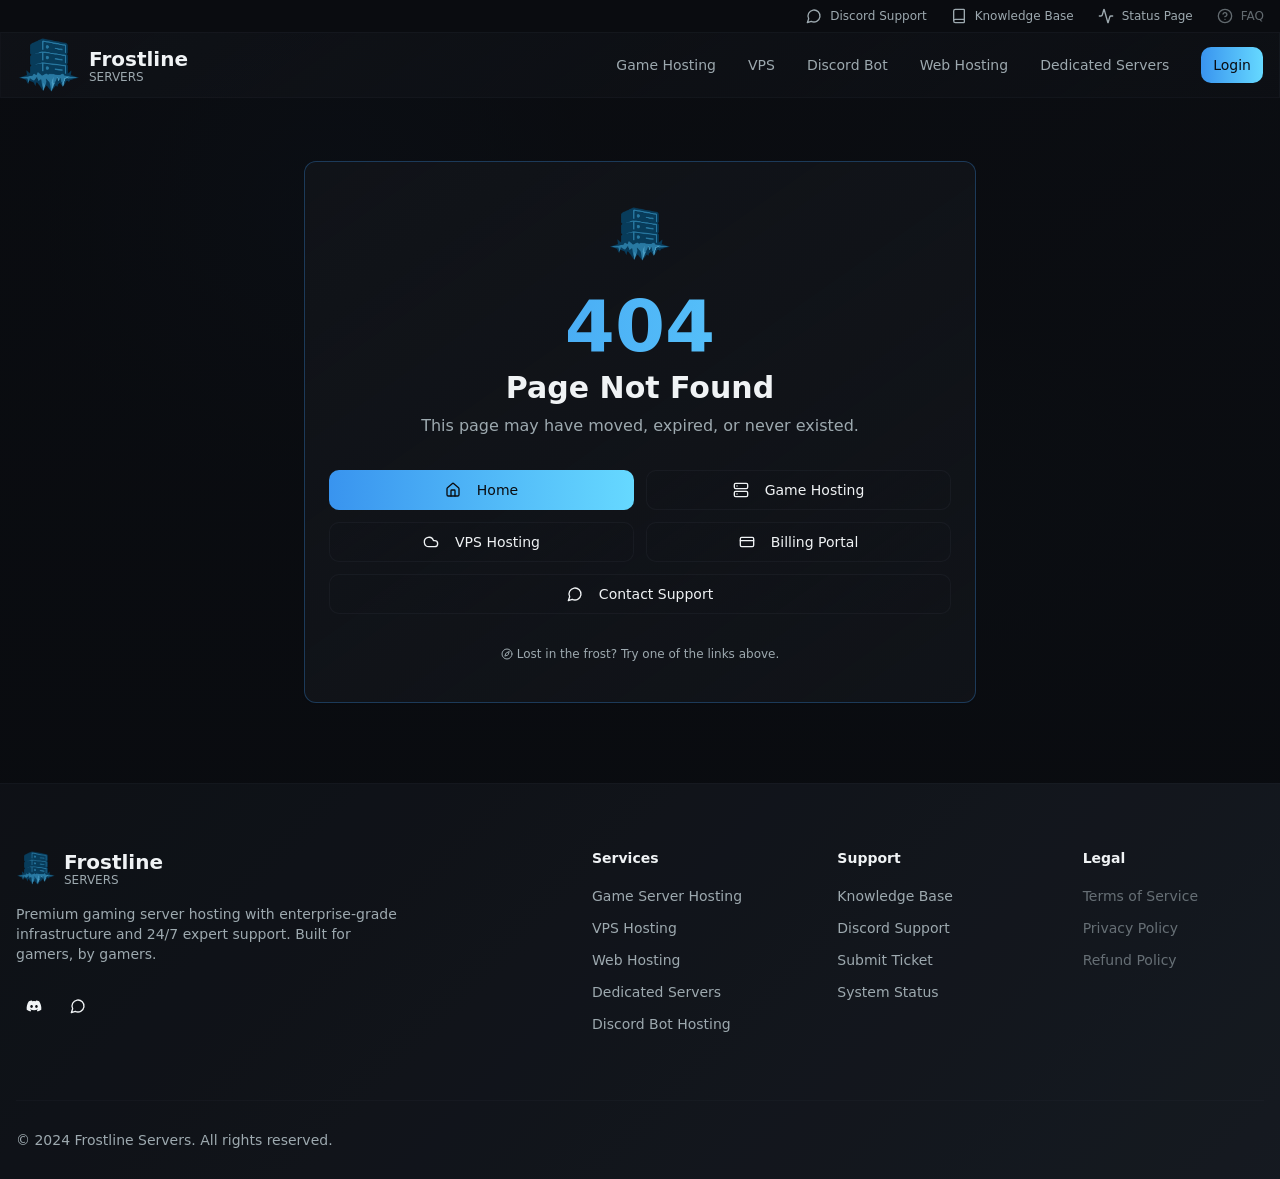
==== index.html @ 8c9a18db "deploy: Frostline-LLC/frostline-servers-dev@c44afb502a5e800edcafe32519eba6282f7d03af" ====
<!DOCTYPE html>
<html lang="en">
  <head>
  <meta charset="UTF-8" />
  <meta name="viewport" content="width=device-width, initial-scale=1.0" />
  <meta name="theme-color" content="#0b1220" />
  <title>Frostline Servers | Premium Game, VPS & Dedicated Hosting</title>
  <meta name="title" content="Frostline Servers | Premium Game, VPS & Dedicated Hosting" />
  <meta name="description" content="Premium Minecraft, VPS, Discord bot, web & dedicated server hosting. Ice-cold performance, DDoS protection, 24/7 uptime. Stay frosty with Frostline Servers." />
  <meta name="keywords" content="minecraft hosting, game server hosting, vps hosting, discord bot hosting, dedicated servers, web hosting, ddos protection, frostline servers" />
  <meta name="author" content="Frostline Servers" />
  <meta name="robots" content="index, follow, max-image-preview:large, max-snippet:-1, max-video-preview:-1" />
  <link rel="canonical" href="https://frostlineservers.tech/" />

  <meta property="og:type" content="website" />
  <meta property="og:site_name" content="Frostline Servers" />
  <meta property="og:url" content="https://frostlineservers.tech/" />
  <meta property="og:title" content="Frostline Servers | Premium Game, VPS & Dedicated Hosting" />
  <meta property="og:description" content="Premium Minecraft, VPS, Discord bot, web & dedicated server hosting. Ice-cold performance, DDoS protection, 24/7 uptime. Stay frosty with Frostline Servers." />
  <meta property="og:image" content="https://frostlineservers.tech/og-image.png" />
  <meta property="og:image:type" content="image/png" />
  <meta property="og:image:width" content="1200" />
  <meta property="og:image:height" content="630" />
  <meta property="og:locale" content="en_US" />

  <meta name="twitter:card" content="summary_large_image" />
  <meta name="twitter:site" content="@frostlineservers" />
  <meta name="twitter:title" content="Frostline Servers | Premium Game, VPS & Dedicated Hosting" />
  <meta name="twitter:description" content="Premium Minecraft, VPS, Discord bot, web & dedicated server hosting. Ice-cold performance, DDoS protection, 24/7 uptime." />
  <meta name="twitter:image" content="https://frostlineservers.tech/og-image.png" />

  <link rel="preconnect" href="https://fonts.googleapis.com" />
  <link rel="preconnect" href="https://fonts.gstatic.com" crossorigin />

  <script type="application/ld+json">
  {
    "@context": "https://schema.org",
    "@type": "Organization",
    "name": "Frostline Servers",
    "url": "https://frostlineservers.tech/",
    "logo": "https://frostlineservers.tech/og-image.png",
    "description": "Premium Minecraft, VPS, Discord bot, web and dedicated server hosting with DDoS protection and 24/7 uptime.",
    "sameAs": []
  }
  </script>
  <script type="application/ld+json">
  {
    "@context": "https://schema.org",
    "@type": "WebSite",
    "name": "Frostline Servers",
    "url": "https://frostlineservers.tech/",
    "potentialAction": {
      "@type": "SearchAction",
      "target": "https://frostlineservers.tech/?q={search_term_string}",
      "query-input": "required name=search_term_string"
    }
  }
  </script>
    <script type="module" crossorigin src="/assets/index-cB390qyG.js"></script>
    <link rel="stylesheet" crossorigin href="/assets/index-DUWXv3dr.css">
  </head>

  <body>
    <div id="root"></div>
  </body>
</html>
---- assets/index-DUWXv3dr.css ----
*,:before,:after{--tw-border-spacing-x: 0;--tw-border-spacing-y: 0;--tw-translate-x: 0;--tw-translate-y: 0;--tw-rotate: 0;--tw-skew-x: 0;--tw-skew-y: 0;--tw-scale-x: 1;--tw-scale-y: 1;--tw-pan-x: ;--tw-pan-y: ;--tw-pinch-zoom: ;--tw-scroll-snap-strictness: proximity;--tw-gradient-from-position: ;--tw-gradient-via-position: ;--tw-gradient-to-position: ;--tw-ordinal: ;--tw-slashed-zero: ;--tw-numeric-figure: ;--tw-numeric-spacing: ;--tw-numeric-fraction: ;--tw-ring-inset: ;--tw-ring-offset-width: 0px;--tw-ring-offset-color: #fff;--tw-ring-color: rgb(59 130 246 / .5);--tw-ring-offset-shadow: 0 0 #0000;--tw-ring-shadow: 0 0 #0000;--tw-shadow: 0 0 #0000;--tw-shadow-colored: 0 0 #0000;--tw-blur: ;--tw-brightness: ;--tw-contrast: ;--tw-grayscale: ;--tw-hue-rotate: ;--tw-invert: ;--tw-saturate: ;--tw-sepia: ;--tw-drop-shadow: ;--tw-backdrop-blur: ;--tw-backdrop-brightness: ;--tw-backdrop-contrast: ;--tw-backdrop-grayscale: ;--tw-backdrop-hue-rotate: ;--tw-backdrop-invert: ;--tw-backdrop-opacity: ;--tw-backdrop-saturate: ;--tw-backdrop-sepia: ;--tw-contain-size: ;--tw-contain-layout: ;--tw-contain-paint: ;--tw-contain-style: }::backdrop{--tw-border-spacing-x: 0;--tw-border-spacing-y: 0;--tw-translate-x: 0;--tw-translate-y: 0;--tw-rotate: 0;--tw-skew-x: 0;--tw-skew-y: 0;--tw-scale-x: 1;--tw-scale-y: 1;--tw-pan-x: ;--tw-pan-y: ;--tw-pinch-zoom: ;--tw-scroll-snap-strictness: proximity;--tw-gradient-from-position: ;--tw-gradient-via-position: ;--tw-gradient-to-position: ;--tw-ordinal: ;--tw-slashed-zero: ;--tw-numeric-figure: ;--tw-numeric-spacing: ;--tw-numeric-fraction: ;--tw-ring-inset: ;--tw-ring-offset-width: 0px;--tw-ring-offset-color: #fff;--tw-ring-color: rgb(59 130 246 / .5);--tw-ring-offset-shadow: 0 0 #0000;--tw-ring-shadow: 0 0 #0000;--tw-shadow: 0 0 #0000;--tw-shadow-colored: 0 0 #0000;--tw-blur: ;--tw-brightness: ;--tw-contrast: ;--tw-grayscale: ;--tw-hue-rotate: ;--tw-invert: ;--tw-saturate: ;--tw-sepia: ;--tw-drop-shadow: ;--tw-backdrop-blur: ;--tw-backdrop-brightness: ;--tw-backdrop-contrast: ;--tw-backdrop-grayscale: ;--tw-backdrop-hue-rotate: ;--tw-backdrop-invert: ;--tw-backdrop-opacity: ;--tw-backdrop-saturate: ;--tw-backdrop-sepia: ;--tw-contain-size: ;--tw-contain-layout: ;--tw-contain-paint: ;--tw-contain-style: }*,:before,:after{box-sizing:border-box;border-width:0;border-style:solid;border-color:#e5e7eb}:before,:after{--tw-content: ""}html,:host{line-height:1.5;-webkit-text-size-adjust:100%;-moz-tab-size:4;-o-tab-size:4;tab-size:4;font-family:ui-sans-serif,system-ui,sans-serif,"Apple Color Emoji","Segoe UI Emoji",Segoe UI Symbol,"Noto Color Emoji";font-feature-settings:normal;font-variation-settings:normal;-webkit-tap-highlight-color:transparent}body{margin:0;line-height:inherit}hr{height:0;color:inherit;border-top-width:1px}abbr:where([title]){-webkit-text-decoration:underline dotted;text-decoration:underline dotted}h1,h2,h3,h4,h5,h6{font-size:inherit;font-weight:inherit}a{color:inherit;text-decoration:inherit}b,strong{font-weight:bolder}code,kbd,samp,pre{font-family:ui-monospace,SFMono-Regular,Menlo,Monaco,Consolas,Liberation Mono,Courier New,monospace;font-feature-settings:normal;font-variation-settings:normal;font-size:1em}small{font-size:80%}sub,sup{font-size:75%;line-height:0;position:relative;vertical-align:baseline}sub{bottom:-.25em}sup{top:-.5em}table{text-indent:0;border-color:inherit;border-collapse:collapse}button,input,optgroup,select,textarea{font-family:inherit;font-feature-settings:inherit;font-variation-settings:inherit;font-size:100%;font-weight:inherit;line-height:inherit;letter-spacing:inherit;color:inherit;margin:0;padding:0}button,select{text-transform:none}button,input:where([type=button]),input:where([type=reset]),input:where([type=submit]){-webkit-appearance:button;background-color:transparent;background-image:none}:-moz-focusring{outline:auto}:-moz-ui-invalid{box-shadow:none}progress{vertical-align:baseline}::-webkit-inner-spin-button,::-webkit-outer-spin-button{height:auto}[type=search]{-webkit-appearance:textfield;outline-offset:-2px}::-webkit-search-decoration{-webkit-appearance:none}::-webkit-file-upload-button{-webkit-appearance:button;font:inherit}summary{display:list-item}blockquote,dl,dd,h1,h2,h3,h4,h5,h6,hr,figure,p,pre{margin:0}fieldset{margin:0;padding:0}legend{padding:0}ol,ul,menu{list-style:none;margin:0;padding:0}dialog{padding:0}textarea{resize:vertical}input::-moz-placeholder,textarea::-moz-placeholder{opacity:1;color:#9ca3af}input::placeholder,textarea::placeholder{opacity:1;color:#9ca3af}button,[role=button]{cursor:pointer}:disabled{cursor:default}img,svg,video,canvas,audio,iframe,embed,object{display:block;vertical-align:middle}img,video{max-width:100%;height:auto}[hidden]:where(:not([hidden=until-found])){display:none}:root{--background: 220 25% 5%;--foreground: 200 20% 95%;--card: 220 20% 8%;--card-foreground: 200 15% 92%;--popover: 220 20% 8%;--popover-foreground: 200 15% 92%;--primary: 210 85% 58%;--primary-foreground: 220 25% 5%;--secondary: 220 15% 15%;--secondary-foreground: 200 15% 85%;--muted: 220 15% 12%;--muted-foreground: 200 10% 65%;--accent: 195 100% 70%;--accent-foreground: 220 25% 5%;--destructive: 0 75% 60%;--destructive-foreground: 200 15% 95%;--border: 220 15% 20%;--input: 220 15% 18%;--ring: 210 85% 58%;--frost-blue: 210 85% 58%;--frost-light: 195 100% 70%;--ice-white: 200 20% 95%;--deep-frost: 220 25% 5%;--glacier: 215 20% 12%;--gradient-frost: linear-gradient(135deg, hsl(210 85% 58%) 0%, hsl(195 100% 70%) 100%);--gradient-hero: linear-gradient(135deg, hsl(220 25% 5%) 0%, hsl(220 20% 8%) 50%, hsl(215 20% 12%) 100%);--gradient-card: linear-gradient(145deg, hsl(220 20% 8%) 0%, hsl(220 15% 12%) 100%);--shadow-frost: 0 4px 20px hsl(210 85% 58% / .15);--shadow-deep: 0 10px 40px hsl(220 25% 5% / .5);--shadow-glow: 0 0 30px hsl(195 100% 70% / .3);--radius: .75rem;--sidebar-background: 0 0% 98%;--sidebar-foreground: 240 5.3% 26.1%;--sidebar-primary: 240 5.9% 10%;--sidebar-primary-foreground: 0 0% 98%;--sidebar-accent: 240 4.8% 95.9%;--sidebar-accent-foreground: 240 5.9% 10%;--sidebar-border: 220 13% 91%;--sidebar-ring: 217.2 91.2% 59.8%}.light{--background: 200 30% 98%;--foreground: 220 25% 15%;--card: 200 20% 95%;--card-foreground: 220 25% 15%;--popover: 200 20% 95%;--popover-foreground: 220 25% 15%;--primary: 210 85% 58%;--primary-foreground: 200 30% 98%;--secondary: 200 15% 90%;--secondary-foreground: 220 25% 15%;--muted: 200 15% 88%;--muted-foreground: 220 15% 45%;--accent: 195 100% 70%;--accent-foreground: 220 25% 15%;--destructive: 0 75% 60%;--destructive-foreground: 200 30% 98%;--border: 200 15% 85%;--input: 200 15% 88%;--ring: 210 85% 58%;--gradient-frost: linear-gradient(135deg, hsl(210 85% 58%) 0%, hsl(195 100% 70%) 100%);--gradient-hero: linear-gradient(135deg, hsl(200 30% 98%) 0%, hsl(200 20% 95%) 50%, hsl(200 15% 90%) 100%);--gradient-card: linear-gradient(145deg, hsl(200 20% 95%) 0%, hsl(200 15% 88%) 100%);--shadow-frost: 0 4px 20px hsl(210 85% 58% / .15);--shadow-deep: 0 10px 40px hsl(220 25% 5% / .1);--shadow-glow: 0 0 30px hsl(195 100% 70% / .2);--sidebar-background: 240 5.9% 10%;--sidebar-foreground: 240 4.8% 95.9%;--sidebar-primary: 224.3 76.3% 48%;--sidebar-primary-foreground: 0 0% 100%;--sidebar-accent: 240 3.7% 15.9%;--sidebar-accent-foreground: 240 4.8% 95.9%;--sidebar-border: 240 3.7% 15.9%;--sidebar-ring: 217.2 91.2% 59.8%}*{border-color:hsl(var(--border))}body{background-color:hsl(var(--background));font-family:ui-sans-serif,system-ui,sans-serif,"Apple Color Emoji","Segoe UI Emoji",Segoe UI Symbol,"Noto Color Emoji";color:hsl(var(--foreground));-webkit-font-smoothing:antialiased;-moz-osx-font-smoothing:grayscale;background:var(--gradient-hero)}.frost-glow{box-shadow:var(--shadow-glow);transition:all .3s ease}.frost-glow:hover{box-shadow:var(--shadow-frost),var(--shadow-glow);transform:translateY(-1px)}.hero-pattern{background-image:radial-gradient(circle at 25% 25%,hsl(210 85% 58% / .1) 0%,transparent 25%),radial-gradient(circle at 75% 75%,hsl(195 100% 70% / .1) 0%,transparent 25%)}.animated-gradient{background:var(--gradient-frost);background-size:200% 200%;animation:gradientShift 6s ease infinite}@keyframes gradientShift{0%,to{background-position:0% 50%}50%{background-position:100% 50%}}.glass-effect{background:linear-gradient(145deg,hsl(var(--card) / .8),hsl(var(--card) / .4));border:1px solid hsl(var(--border) / .3)}.container{width:100%;margin-right:auto;margin-left:auto;padding-right:2rem;padding-left:2rem}@media (min-width: 1400px){.container{max-width:1400px}}.sr-only{position:absolute;width:1px;height:1px;padding:0;margin:-1px;overflow:hidden;clip:rect(0,0,0,0);white-space:nowrap;border-width:0}.pointer-events-none{pointer-events:none}.pointer-events-auto{pointer-events:auto}.visible{visibility:visible}.invisible{visibility:hidden}.fixed{position:fixed}.absolute{position:absolute}.relative{position:relative}.inset-0{top:0;right:0;bottom:0;left:0}.inset-x-0{left:0;right:0}.inset-y-0{top:0;bottom:0}.-bottom-12{bottom:-3rem}.-left-12{left:-3rem}.-right-12{right:-3rem}.-top-12{top:-3rem}.-top-3{top:-.75rem}.bottom-0{bottom:0}.left-0{left:0}.left-1{left:.25rem}.left-1\/2{left:50%}.left-2{left:.5rem}.left-3{left:.75rem}.left-\[50\%\]{left:50%}.right-0{right:0}.right-1{right:.25rem}.right-2{right:.5rem}.right-3{right:.75rem}.right-4{right:1rem}.top-0{top:0}.top-1\.5{top:.375rem}.top-1\/2{top:50%}.top-2{top:.5rem}.top-3\.5{top:.875rem}.top-4{top:1rem}.top-8{top:2rem}.top-\[1px\]{top:1px}.top-\[50\%\]{top:50%}.top-\[60\%\]{top:60%}.top-full{top:100%}.z-10{z-index:10}.z-20{z-index:20}.z-50{z-index:50}.z-\[100\]{z-index:100}.z-\[1\]{z-index:1}.-mx-1{margin-left:-.25rem;margin-right:-.25rem}.mx-2{margin-left:.5rem;margin-right:.5rem}.mx-3\.5{margin-left:.875rem;margin-right:.875rem}.mx-auto{margin-left:auto;margin-right:auto}.my-0\.5{margin-top:.125rem;margin-bottom:.125rem}.my-1{margin-top:.25rem;margin-bottom:.25rem}.-ml-4{margin-left:-1rem}.-mt-1{margin-top:-.25rem}.-mt-4{margin-top:-1rem}.mb-1{margin-bottom:.25rem}.mb-12{margin-bottom:3rem}.mb-16{margin-bottom:4rem}.mb-2{margin-bottom:.5rem}.mb-4{margin-bottom:1rem}.mb-6{margin-bottom:1.5rem}.mb-8{margin-bottom:2rem}.ml-1{margin-left:.25rem}.ml-2{margin-left:.5rem}.ml-4{margin-left:1rem}.ml-auto{margin-left:auto}.mr-1{margin-right:.25rem}.mr-2{margin-right:.5rem}.mt-0\.5{margin-top:.125rem}.mt-1\.5{margin-top:.375rem}.mt-12{margin-top:3rem}.mt-2{margin-top:.5rem}.mt-20{margin-top:5rem}.mt-24{margin-top:6rem}.mt-4{margin-top:1rem}.mt-6{margin-top:1.5rem}.mt-auto{margin-top:auto}.block{display:block}.inline-block{display:inline-block}.flex{display:flex}.inline-flex{display:inline-flex}.table{display:table}.grid{display:grid}.hidden{display:none}.aspect-square{aspect-ratio:1 / 1}.aspect-video{aspect-ratio:16 / 9}.size-4{width:1rem;height:1rem}.h-1\.5{height:.375rem}.h-10{height:2.5rem}.h-11{height:2.75rem}.h-12{height:3rem}.h-16{height:4rem}.h-2{height:.5rem}.h-2\.5{height:.625rem}.h-3{height:.75rem}.h-3\.5{height:.875rem}.h-4{height:1rem}.h-5{height:1.25rem}.h-6{height:1.5rem}.h-7{height:1.75rem}.h-8{height:2rem}.h-9{height:2.25rem}.h-\[1px\]{height:1px}.h-\[var\(--radix-navigation-menu-viewport-height\)\]{height:var(--radix-navigation-menu-viewport-height)}.h-\[var\(--radix-select-trigger-height\)\]{height:var(--radix-select-trigger-height)}.h-auto{height:auto}.h-full{height:100%}.h-px{height:1px}.h-svh{height:100svh}.max-h-96{max-height:24rem}.max-h-\[300px\]{max-height:300px}.max-h-screen{max-height:100vh}.min-h-0{min-height:0px}.min-h-\[80px\]{min-height:80px}.min-h-screen{min-height:100vh}.min-h-svh{min-height:100svh}.w-0{width:0px}.w-1{width:.25rem}.w-10{width:2.5rem}.w-11{width:2.75rem}.w-12{width:3rem}.w-16{width:4rem}.w-2{width:.5rem}.w-2\.5{width:.625rem}.w-3{width:.75rem}.w-3\.5{width:.875rem}.w-3\/4{width:75%}.w-4{width:1rem}.w-5{width:1.25rem}.w-6{width:1.5rem}.w-64{width:16rem}.w-7{width:1.75rem}.w-72{width:18rem}.w-8{width:2rem}.w-9{width:2.25rem}.w-\[--sidebar-width\]{width:var(--sidebar-width)}.w-\[100px\]{width:100px}.w-\[1px\]{width:1px}.w-\[600px\]{width:600px}.w-auto{width:auto}.w-full{width:100%}.w-max{width:-moz-max-content;width:max-content}.w-px{width:1px}.min-w-0{min-width:0px}.min-w-5{min-width:1.25rem}.min-w-\[12rem\]{min-width:12rem}.min-w-\[8rem\]{min-width:8rem}.min-w-\[var\(--radix-select-trigger-width\)\]{min-width:var(--radix-select-trigger-width)}.max-w-2xl{max-width:42rem}.max-w-3xl{max-width:48rem}.max-w-4xl{max-width:56rem}.max-w-5xl{max-width:64rem}.max-w-6xl{max-width:72rem}.max-w-\[--skeleton-width\]{max-width:var(--skeleton-width)}.max-w-lg{max-width:32rem}.max-w-max{max-width:-moz-max-content;max-width:max-content}.max-w-md{max-width:28rem}.max-w-sm{max-width:24rem}.max-w-xl{max-width:36rem}.flex-1{flex:1 1 0%}.flex-shrink-0,.shrink-0{flex-shrink:0}.grow{flex-grow:1}.grow-0{flex-grow:0}.basis-full{flex-basis:100%}.caption-bottom{caption-side:bottom}.border-collapse{border-collapse:collapse}.-translate-x-1\/2{--tw-translate-x: -50%;transform:translate(var(--tw-translate-x),var(--tw-translate-y)) rotate(var(--tw-rotate)) skew(var(--tw-skew-x)) skewY(var(--tw-skew-y)) scaleX(var(--tw-scale-x)) scaleY(var(--tw-scale-y))}.-translate-x-px{--tw-translate-x: -1px;transform:translate(var(--tw-translate-x),var(--tw-translate-y)) rotate(var(--tw-rotate)) skew(var(--tw-skew-x)) skewY(var(--tw-skew-y)) scaleX(var(--tw-scale-x)) scaleY(var(--tw-scale-y))}.-translate-y-1\/2{--tw-translate-y: -50%;transform:translate(var(--tw-translate-x),var(--tw-translate-y)) rotate(var(--tw-rotate)) skew(var(--tw-skew-x)) skewY(var(--tw-skew-y)) scaleX(var(--tw-scale-x)) scaleY(var(--tw-scale-y))}.translate-x-\[-50\%\]{--tw-translate-x: -50%;transform:translate(var(--tw-translate-x),var(--tw-translate-y)) rotate(var(--tw-rotate)) skew(var(--tw-skew-x)) skewY(var(--tw-skew-y)) scaleX(var(--tw-scale-x)) scaleY(var(--tw-scale-y))}.translate-x-px{--tw-translate-x: 1px;transform:translate(var(--tw-translate-x),var(--tw-translate-y)) rotate(var(--tw-rotate)) skew(var(--tw-skew-x)) skewY(var(--tw-skew-y)) scaleX(var(--tw-scale-x)) scaleY(var(--tw-scale-y))}.translate-y-\[-50\%\]{--tw-translate-y: -50%;transform:translate(var(--tw-translate-x),var(--tw-translate-y)) rotate(var(--tw-rotate)) skew(var(--tw-skew-x)) skewY(var(--tw-skew-y)) scaleX(var(--tw-scale-x)) scaleY(var(--tw-scale-y))}.rotate-45{--tw-rotate: 45deg;transform:translate(var(--tw-translate-x),var(--tw-translate-y)) rotate(var(--tw-rotate)) skew(var(--tw-skew-x)) skewY(var(--tw-skew-y)) scaleX(var(--tw-scale-x)) scaleY(var(--tw-scale-y))}.rotate-90{--tw-rotate: 90deg;transform:translate(var(--tw-translate-x),var(--tw-translate-y)) rotate(var(--tw-rotate)) skew(var(--tw-skew-x)) skewY(var(--tw-skew-y)) scaleX(var(--tw-scale-x)) scaleY(var(--tw-scale-y))}.transform{transform:translate(var(--tw-translate-x),var(--tw-translate-y)) rotate(var(--tw-rotate)) skew(var(--tw-skew-x)) skewY(var(--tw-skew-y)) scaleX(var(--tw-scale-x)) scaleY(var(--tw-scale-y))}@keyframes fade-in{0%{opacity:0;transform:translateY(10px)}to{opacity:1;transform:translateY(0)}}.animate-fade-in{animation:fade-in .5s ease-out}@keyframes pulse{50%{opacity:.5}}.animate-pulse{animation:pulse 2s cubic-bezier(.4,0,.6,1) infinite}@keyframes spin{to{transform:rotate(360deg)}}.animate-spin{animation:spin 1s linear infinite}.cursor-default{cursor:default}.cursor-not-allowed{cursor:not-allowed}.cursor-pointer{cursor:pointer}.touch-none{touch-action:none}.select-none{-webkit-user-select:none;-moz-user-select:none;user-select:none}.list-none{list-style-type:none}.grid-cols-1{grid-template-columns:repeat(1,minmax(0,1fr))}.grid-cols-2{grid-template-columns:repeat(2,minmax(0,1fr))}.flex-row{flex-direction:row}.flex-col{flex-direction:column}.flex-col-reverse{flex-direction:column-reverse}.flex-wrap{flex-wrap:wrap}.items-start{align-items:flex-start}.items-end{align-items:flex-end}.items-center{align-items:center}.items-stretch{align-items:stretch}.justify-end{justify-content:flex-end}.justify-center{justify-content:center}.justify-between{justify-content:space-between}.gap-1{gap:.25rem}.gap-1\.5{gap:.375rem}.gap-16{gap:4rem}.gap-2{gap:.5rem}.gap-3{gap:.75rem}.gap-4{gap:1rem}.gap-6{gap:1.5rem}.gap-8{gap:2rem}.space-x-1>:not([hidden])~:not([hidden]){--tw-space-x-reverse: 0;margin-right:calc(.25rem * var(--tw-space-x-reverse));margin-left:calc(.25rem * calc(1 - var(--tw-space-x-reverse)))}.space-x-2>:not([hidden])~:not([hidden]){--tw-space-x-reverse: 0;margin-right:calc(.5rem * var(--tw-space-x-reverse));margin-left:calc(.5rem * calc(1 - var(--tw-space-x-reverse)))}.space-x-3>:not([hidden])~:not([hidden]){--tw-space-x-reverse: 0;margin-right:calc(.75rem * var(--tw-space-x-reverse));margin-left:calc(.75rem * calc(1 - var(--tw-space-x-reverse)))}.space-x-4>:not([hidden])~:not([hidden]){--tw-space-x-reverse: 0;margin-right:calc(1rem * var(--tw-space-x-reverse));margin-left:calc(1rem * calc(1 - var(--tw-space-x-reverse)))}.space-x-6>:not([hidden])~:not([hidden]){--tw-space-x-reverse: 0;margin-right:calc(1.5rem * var(--tw-space-x-reverse));margin-left:calc(1.5rem * calc(1 - var(--tw-space-x-reverse)))}.space-x-8>:not([hidden])~:not([hidden]){--tw-space-x-reverse: 0;margin-right:calc(2rem * var(--tw-space-x-reverse));margin-left:calc(2rem * calc(1 - var(--tw-space-x-reverse)))}.space-y-1>:not([hidden])~:not([hidden]){--tw-space-y-reverse: 0;margin-top:calc(.25rem * calc(1 - var(--tw-space-y-reverse)));margin-bottom:calc(.25rem * var(--tw-space-y-reverse))}.space-y-1\.5>:not([hidden])~:not([hidden]){--tw-space-y-reverse: 0;margin-top:calc(.375rem * calc(1 - var(--tw-space-y-reverse)));margin-bottom:calc(.375rem * var(--tw-space-y-reverse))}.space-y-2>:not([hidden])~:not([hidden]){--tw-space-y-reverse: 0;margin-top:calc(.5rem * calc(1 - var(--tw-space-y-reverse)));margin-bottom:calc(.5rem * var(--tw-space-y-reverse))}.space-y-3>:not([hidden])~:not([hidden]){--tw-space-y-reverse: 0;margin-top:calc(.75rem * calc(1 - var(--tw-space-y-reverse)));margin-bottom:calc(.75rem * var(--tw-space-y-reverse))}.space-y-4>:not([hidden])~:not([hidden]){--tw-space-y-reverse: 0;margin-top:calc(1rem * calc(1 - var(--tw-space-y-reverse)));margin-bottom:calc(1rem * var(--tw-space-y-reverse))}.space-y-6>:not([hidden])~:not([hidden]){--tw-space-y-reverse: 0;margin-top:calc(1.5rem * calc(1 - var(--tw-space-y-reverse)));margin-bottom:calc(1.5rem * var(--tw-space-y-reverse))}.space-y-8>:not([hidden])~:not([hidden]){--tw-space-y-reverse: 0;margin-top:calc(2rem * calc(1 - var(--tw-space-y-reverse)));margin-bottom:calc(2rem * var(--tw-space-y-reverse))}.overflow-auto{overflow:auto}.overflow-hidden{overflow:hidden}.overflow-y-auto{overflow-y:auto}.overflow-x-hidden{overflow-x:hidden}.whitespace-nowrap{white-space:nowrap}.break-words{overflow-wrap:break-word}.rounded-\[2px\]{border-radius:2px}.rounded-\[inherit\]{border-radius:inherit}.rounded-full{border-radius:9999px}.rounded-lg{border-radius:var(--radius)}.rounded-md{border-radius:calc(var(--radius) - 2px)}.rounded-sm{border-radius:calc(var(--radius) - 4px)}.rounded-xl{border-radius:.75rem}.rounded-t-\[10px\]{border-top-left-radius:10px;border-top-right-radius:10px}.rounded-tl-sm{border-top-left-radius:calc(var(--radius) - 4px)}.border{border-width:1px}.border-0{border-width:0px}.border-2{border-width:2px}.border-\[1\.5px\]{border-width:1.5px}.border-y{border-top-width:1px;border-bottom-width:1px}.border-b{border-bottom-width:1px}.border-l{border-left-width:1px}.border-r{border-right-width:1px}.border-t{border-top-width:1px}.border-dashed{border-style:dashed}.border-\[--color-border\]{border-color:var(--color-border)}.border-border{border-color:hsl(var(--border))}.border-border\/10{border-color:hsl(var(--border) / .1)}.border-border\/20{border-color:hsl(var(--border) / .2)}.border-border\/30{border-color:hsl(var(--border) / .3)}.border-border\/50{border-color:hsl(var(--border) / .5)}.border-destructive{border-color:hsl(var(--destructive))}.border-destructive\/50{border-color:hsl(var(--destructive) / .5)}.border-frost{border-color:hsl(var(--frost-blue))}.border-frost\/30{border-color:hsl(var(--frost-blue) / .3)}.border-input{border-color:hsl(var(--input))}.border-primary{border-color:hsl(var(--primary))}.border-sidebar-border{border-color:hsl(var(--sidebar-border))}.border-transparent{border-color:transparent}.border-l-transparent{border-left-color:transparent}.border-t-transparent{border-top-color:transparent}.bg-\[--color-bg\]{background-color:var(--color-bg)}.bg-accent{background-color:hsl(var(--accent))}.bg-accent\/20{background-color:hsl(var(--accent) / .2)}.bg-background{background-color:hsl(var(--background))}.bg-background\/95{background-color:hsl(var(--background) / .95)}.bg-black\/60{background-color:#0009}.bg-black\/80{background-color:#000c}.bg-border{background-color:hsl(var(--border))}.bg-card{background-color:hsl(var(--card))}.bg-card\/30{background-color:hsl(var(--card) / .3)}.bg-card\/50{background-color:hsl(var(--card) / .5)}.bg-destructive{background-color:hsl(var(--destructive))}.bg-destructive\/10{background-color:hsl(var(--destructive) / .1)}.bg-foreground{background-color:hsl(var(--foreground))}.bg-frost\/5{background-color:hsl(var(--frost-blue) / .05)}.bg-muted{background-color:hsl(var(--muted))}.bg-muted\/50{background-color:hsl(var(--muted) / .5)}.bg-muted\/80{background-color:hsl(var(--muted) / .8)}.bg-popover{background-color:hsl(var(--popover))}.bg-primary{background-color:hsl(var(--primary))}.bg-secondary{background-color:hsl(var(--secondary))}.bg-sidebar{background-color:hsl(var(--sidebar-background))}.bg-sidebar-border{background-color:hsl(var(--sidebar-border))}.bg-transparent{background-color:transparent}.bg-gradient-to-b{background-image:linear-gradient(to bottom,var(--tw-gradient-stops))}.bg-gradient-to-r{background-image:linear-gradient(to right,var(--tw-gradient-stops))}.from-background\/80{--tw-gradient-from: hsl(var(--background) / .8) var(--tw-gradient-from-position);--tw-gradient-to: hsl(var(--background) / 0) var(--tw-gradient-to-position);--tw-gradient-stops: var(--tw-gradient-from), var(--tw-gradient-to)}.from-foreground{--tw-gradient-from: hsl(var(--foreground)) var(--tw-gradient-from-position);--tw-gradient-to: hsl(var(--foreground) / 0) var(--tw-gradient-to-position);--tw-gradient-stops: var(--tw-gradient-from), var(--tw-gradient-to)}.from-frost{--tw-gradient-from: hsl(var(--frost-blue)) var(--tw-gradient-from-position);--tw-gradient-to: hsl(var(--frost-blue) / 0) var(--tw-gradient-to-position);--tw-gradient-stops: var(--tw-gradient-from), var(--tw-gradient-to)}.from-frost\/20{--tw-gradient-from: hsl(var(--frost-blue) / .2) var(--tw-gradient-from-position);--tw-gradient-to: hsl(var(--frost-blue) / 0) var(--tw-gradient-to-position);--tw-gradient-stops: var(--tw-gradient-from), var(--tw-gradient-to)}.via-accent{--tw-gradient-to: hsl(var(--accent) / 0) var(--tw-gradient-to-position);--tw-gradient-stops: var(--tw-gradient-from), hsl(var(--accent)) var(--tw-gradient-via-position), var(--tw-gradient-to)}.to-background{--tw-gradient-to: hsl(var(--background)) var(--tw-gradient-to-position)}.to-frost-light{--tw-gradient-to: hsl(var(--frost-light)) var(--tw-gradient-to-position)}.to-frost-light\/20{--tw-gradient-to: hsl(var(--frost-light) / .2) var(--tw-gradient-to-position)}.bg-clip-text{-webkit-background-clip:text;background-clip:text}.fill-current{fill:currentColor}.object-contain{-o-object-fit:contain;object-fit:contain}.object-cover{-o-object-fit:cover;object-fit:cover}.p-0{padding:0}.p-1{padding:.25rem}.p-2{padding:.5rem}.p-3{padding:.75rem}.p-4{padding:1rem}.p-6{padding:1.5rem}.p-8{padding:2rem}.p-\[1px\]{padding:1px}.px-1{padding-left:.25rem;padding-right:.25rem}.px-2{padding-left:.5rem;padding-right:.5rem}.px-2\.5{padding-left:.625rem;padding-right:.625rem}.px-3{padding-left:.75rem;padding-right:.75rem}.px-4{padding-left:1rem;padding-right:1rem}.px-5{padding-left:1.25rem;padding-right:1.25rem}.px-6{padding-left:1.5rem;padding-right:1.5rem}.px-8{padding-left:2rem;padding-right:2rem}.py-0\.5{padding-top:.125rem;padding-bottom:.125rem}.py-1{padding-top:.25rem;padding-bottom:.25rem}.py-1\.5{padding-top:.375rem;padding-bottom:.375rem}.py-16{padding-top:4rem;padding-bottom:4rem}.py-2{padding-top:.5rem;padding-bottom:.5rem}.py-20{padding-top:5rem;padding-bottom:5rem}.py-3{padding-top:.75rem;padding-bottom:.75rem}.py-4{padding-top:1rem;padding-bottom:1rem}.py-6{padding-top:1.5rem;padding-bottom:1.5rem}.pb-10{padding-bottom:2.5rem}.pb-16{padding-bottom:4rem}.pb-2{padding-bottom:.5rem}.pb-20{padding-bottom:5rem}.pb-3{padding-bottom:.75rem}.pb-4{padding-bottom:1rem}.pb-6{padding-bottom:1.5rem}.pl-10{padding-left:2.5rem}.pl-2\.5{padding-left:.625rem}.pl-4{padding-left:1rem}.pl-8{padding-left:2rem}.pr-2{padding-right:.5rem}.pr-2\.5{padding-right:.625rem}.pr-8{padding-right:2rem}.pt-0{padding-top:0}.pt-1{padding-top:.25rem}.pt-10{padding-top:2.5rem}.pt-16{padding-top:4rem}.pt-2{padding-top:.5rem}.pt-20{padding-top:5rem}.pt-3{padding-top:.75rem}.pt-32{padding-top:8rem}.pt-4{padding-top:1rem}.text-left{text-align:left}.text-center{text-align:center}.text-right{text-align:right}.align-middle{vertical-align:middle}.font-mono{font-family:ui-monospace,SFMono-Regular,Menlo,Monaco,Consolas,Liberation Mono,Courier New,monospace}.text-2xl{font-size:1.5rem;line-height:2rem}.text-3xl{font-size:1.875rem;line-height:2.25rem}.text-4xl{font-size:2.25rem;line-height:2.5rem}.text-7xl{font-size:4.5rem;line-height:1}.text-\[0\.8rem\]{font-size:.8rem}.text-base{font-size:1rem;line-height:1.5rem}.text-lg{font-size:1.125rem;line-height:1.75rem}.text-sm{font-size:.875rem;line-height:1.25rem}.text-xl{font-size:1.25rem;line-height:1.75rem}.text-xs{font-size:.75rem;line-height:1rem}.font-bold{font-weight:700}.font-medium{font-weight:500}.font-normal{font-weight:400}.font-semibold{font-weight:600}.italic{font-style:italic}.tabular-nums{--tw-numeric-spacing: tabular-nums;font-variant-numeric:var(--tw-ordinal) var(--tw-slashed-zero) var(--tw-numeric-figure) var(--tw-numeric-spacing) var(--tw-numeric-fraction)}.leading-none{line-height:1}.leading-relaxed{line-height:1.625}.tracking-tight{letter-spacing:-.025em}.tracking-widest{letter-spacing:.1em}.text-accent{color:hsl(var(--accent))}.text-accent-foreground{color:hsl(var(--accent-foreground))}.text-card-foreground{color:hsl(var(--card-foreground))}.text-current{color:currentColor}.text-destructive{color:hsl(var(--destructive))}.text-destructive-foreground{color:hsl(var(--destructive-foreground))}.text-foreground{color:hsl(var(--foreground))}.text-foreground\/50{color:hsl(var(--foreground) / .5)}.text-frost{color:hsl(var(--frost-blue))}.text-muted-foreground{color:hsl(var(--muted-foreground))}.text-popover-foreground{color:hsl(var(--popover-foreground))}.text-primary{color:hsl(var(--primary))}.text-primary-foreground{color:hsl(var(--primary-foreground))}.text-secondary-foreground{color:hsl(var(--secondary-foreground))}.text-sidebar-foreground{color:hsl(var(--sidebar-foreground))}.text-sidebar-foreground\/70{color:hsl(var(--sidebar-foreground) / .7)}.text-transparent{color:transparent}.underline-offset-4{text-underline-offset:4px}.opacity-0{opacity:0}.opacity-100{opacity:1}.opacity-50{opacity:.5}.opacity-60{opacity:.6}.opacity-70{opacity:.7}.opacity-90{opacity:.9}.shadow-\[0_0_0_1px_hsl\(var\(--sidebar-border\)\)\]{--tw-shadow: 0 0 0 1px hsl(var(--sidebar-border));--tw-shadow-colored: 0 0 0 1px var(--tw-shadow-color);box-shadow:var(--tw-ring-offset-shadow, 0 0 #0000),var(--tw-ring-shadow, 0 0 #0000),var(--tw-shadow)}.shadow-lg{--tw-shadow: 0 10px 15px -3px rgb(0 0 0 / .1), 0 4px 6px -4px rgb(0 0 0 / .1);--tw-shadow-colored: 0 10px 15px -3px var(--tw-shadow-color), 0 4px 6px -4px var(--tw-shadow-color);box-shadow:var(--tw-ring-offset-shadow, 0 0 #0000),var(--tw-ring-shadow, 0 0 #0000),var(--tw-shadow)}.shadow-md{--tw-shadow: 0 4px 6px -1px rgb(0 0 0 / .1), 0 2px 4px -2px rgb(0 0 0 / .1);--tw-shadow-colored: 0 4px 6px -1px var(--tw-shadow-color), 0 2px 4px -2px var(--tw-shadow-color);box-shadow:var(--tw-ring-offset-shadow, 0 0 #0000),var(--tw-ring-shadow, 0 0 #0000),var(--tw-shadow)}.shadow-none{--tw-shadow: 0 0 #0000;--tw-shadow-colored: 0 0 #0000;box-shadow:var(--tw-ring-offset-shadow, 0 0 #0000),var(--tw-ring-shadow, 0 0 #0000),var(--tw-shadow)}.shadow-sm{--tw-shadow: 0 1px 2px 0 rgb(0 0 0 / .05);--tw-shadow-colored: 0 1px 2px 0 var(--tw-shadow-color);box-shadow:var(--tw-ring-offset-shadow, 0 0 #0000),var(--tw-ring-shadow, 0 0 #0000),var(--tw-shadow)}.shadow-xl{--tw-shadow: 0 20px 25px -5px rgb(0 0 0 / .1), 0 8px 10px -6px rgb(0 0 0 / .1);--tw-shadow-colored: 0 20px 25px -5px var(--tw-shadow-color), 0 8px 10px -6px var(--tw-shadow-color);box-shadow:var(--tw-ring-offset-shadow, 0 0 #0000),var(--tw-ring-shadow, 0 0 #0000),var(--tw-shadow)}.shadow-frost{--tw-shadow-color: hsl(var(--frost-blue));--tw-shadow: var(--tw-shadow-colored)}.outline-none{outline:2px solid transparent;outline-offset:2px}.outline{outline-style:solid}.ring-0{--tw-ring-offset-shadow: var(--tw-ring-inset) 0 0 0 var(--tw-ring-offset-width) var(--tw-ring-offset-color);--tw-ring-shadow: var(--tw-ring-inset) 0 0 0 calc(0px + var(--tw-ring-offset-width)) var(--tw-ring-color);box-shadow:var(--tw-ring-offset-shadow),var(--tw-ring-shadow),var(--tw-shadow, 0 0 #0000)}.ring-1{--tw-ring-offset-shadow: var(--tw-ring-inset) 0 0 0 var(--tw-ring-offset-width) var(--tw-ring-offset-color);--tw-ring-shadow: var(--tw-ring-inset) 0 0 0 calc(1px + var(--tw-ring-offset-width)) var(--tw-ring-color);box-shadow:var(--tw-ring-offset-shadow),var(--tw-ring-shadow),var(--tw-shadow, 0 0 #0000)}.ring-2{--tw-ring-offset-shadow: var(--tw-ring-inset) 0 0 0 var(--tw-ring-offset-width) var(--tw-ring-offset-color);--tw-ring-shadow: var(--tw-ring-inset) 0 0 0 calc(2px + var(--tw-ring-offset-width)) var(--tw-ring-color);box-shadow:var(--tw-ring-offset-shadow),var(--tw-ring-shadow),var(--tw-shadow, 0 0 #0000)}.ring-frost\/20{--tw-ring-color: hsl(var(--frost-blue) / .2)}.ring-ring{--tw-ring-color: hsl(var(--ring))}.ring-sidebar-ring{--tw-ring-color: hsl(var(--sidebar-ring))}.ring-offset-background{--tw-ring-offset-color: hsl(var(--background))}.filter{filter:var(--tw-blur) var(--tw-brightness) var(--tw-contrast) var(--tw-grayscale) var(--tw-hue-rotate) var(--tw-invert) var(--tw-saturate) var(--tw-sepia) var(--tw-drop-shadow)}.backdrop-blur-sm{--tw-backdrop-blur: blur(4px);-webkit-backdrop-filter:var(--tw-backdrop-blur) var(--tw-backdrop-brightness) var(--tw-backdrop-contrast) var(--tw-backdrop-grayscale) var(--tw-backdrop-hue-rotate) var(--tw-backdrop-invert) var(--tw-backdrop-opacity) var(--tw-backdrop-saturate) var(--tw-backdrop-sepia);backdrop-filter:var(--tw-backdrop-blur) var(--tw-backdrop-brightness) var(--tw-backdrop-contrast) var(--tw-backdrop-grayscale) var(--tw-backdrop-hue-rotate) var(--tw-backdrop-invert) var(--tw-backdrop-opacity) var(--tw-backdrop-saturate) var(--tw-backdrop-sepia)}.transition{transition-property:color,background-color,border-color,text-decoration-color,fill,stroke,opacity,box-shadow,transform,filter,-webkit-backdrop-filter;transition-property:color,background-color,border-color,text-decoration-color,fill,stroke,opacity,box-shadow,transform,filter,backdrop-filter;transition-property:color,background-color,border-color,text-decoration-color,fill,stroke,opacity,box-shadow,transform,filter,backdrop-filter,-webkit-backdrop-filter;transition-timing-function:cubic-bezier(.4,0,.2,1);transition-duration:.15s}.transition-\[left\,right\,width\]{transition-property:left,right,width;transition-timing-function:cubic-bezier(.4,0,.2,1);transition-duration:.15s}.transition-\[margin\,opa\]{transition-property:margin,opa;transition-timing-function:cubic-bezier(.4,0,.2,1);transition-duration:.15s}.transition-\[width\,height\,padding\]{transition-property:width,height,padding;transition-timing-function:cubic-bezier(.4,0,.2,1);transition-duration:.15s}.transition-\[width\]{transition-property:width;transition-timing-function:cubic-bezier(.4,0,.2,1);transition-duration:.15s}.transition-all{transition-property:all;transition-timing-function:cubic-bezier(.4,0,.2,1);transition-duration:.15s}.transition-colors{transition-property:color,background-color,border-color,text-decoration-color,fill,stroke;transition-timing-function:cubic-bezier(.4,0,.2,1);transition-duration:.15s}.transition-opacity{transition-property:opacity;transition-timing-function:cubic-bezier(.4,0,.2,1);transition-duration:.15s}.transition-shadow{transition-property:box-shadow;transition-timing-function:cubic-bezier(.4,0,.2,1);transition-duration:.15s}.transition-transform{transition-property:transform;transition-timing-function:cubic-bezier(.4,0,.2,1);transition-duration:.15s}.duration-1000{transition-duration:1s}.duration-200{transition-duration:.2s}.duration-300{transition-duration:.3s}.ease-in-out{transition-timing-function:cubic-bezier(.4,0,.2,1)}.ease-linear{transition-timing-function:linear}@keyframes enter{0%{opacity:var(--tw-enter-opacity, 1);transform:translate3d(var(--tw-enter-translate-x, 0),var(--tw-enter-translate-y, 0),0) scale3d(var(--tw-enter-scale, 1),var(--tw-enter-scale, 1),var(--tw-enter-scale, 1)) rotate(var(--tw-enter-rotate, 0))}}@keyframes exit{to{opacity:var(--tw-exit-opacity, 1);transform:translate3d(var(--tw-exit-translate-x, 0),var(--tw-exit-translate-y, 0),0) scale3d(var(--tw-exit-scale, 1),var(--tw-exit-scale, 1),var(--tw-exit-scale, 1)) rotate(var(--tw-exit-rotate, 0))}}.animate-in{animation-name:enter;animation-duration:.15s;--tw-enter-opacity: initial;--tw-enter-scale: initial;--tw-enter-rotate: initial;--tw-enter-translate-x: initial;--tw-enter-translate-y: initial}.fade-in-0{--tw-enter-opacity: 0}.fade-in-80{--tw-enter-opacity: .8}.zoom-in-95{--tw-enter-scale: .95}.duration-1000{animation-duration:1s}.duration-200{animation-duration:.2s}.duration-300{animation-duration:.3s}.ease-in-out{animation-timing-function:cubic-bezier(.4,0,.2,1)}.ease-linear{animation-timing-function:linear}.running{animation-play-state:running}.file\:border-0::file-selector-button{border-width:0px}.file\:bg-transparent::file-selector-button{background-color:transparent}.file\:text-sm::file-selector-button{font-size:.875rem;line-height:1.25rem}.file\:font-medium::file-selector-button{font-weight:500}.file\:text-foreground::file-selector-button{color:hsl(var(--foreground))}.placeholder\:text-muted-foreground::-moz-placeholder{color:hsl(var(--muted-foreground))}.placeholder\:text-muted-foreground::placeholder{color:hsl(var(--muted-foreground))}.after\:absolute:after{content:var(--tw-content);position:absolute}.after\:-inset-2:after{content:var(--tw-content);top:-.5rem;right:-.5rem;bottom:-.5rem;left:-.5rem}.after\:inset-y-0:after{content:var(--tw-content);top:0;bottom:0}.after\:left-1\/2:after{content:var(--tw-content);left:50%}.after\:w-1:after{content:var(--tw-content);width:.25rem}.after\:w-\[2px\]:after{content:var(--tw-content);width:2px}.after\:-translate-x-1\/2:after{content:var(--tw-content);--tw-translate-x: -50%;transform:translate(var(--tw-translate-x),var(--tw-translate-y)) rotate(var(--tw-rotate)) skew(var(--tw-skew-x)) skewY(var(--tw-skew-y)) scaleX(var(--tw-scale-x)) scaleY(var(--tw-scale-y))}.first\:rounded-l-md:first-child{border-top-left-radius:calc(var(--radius) - 2px);border-bottom-left-radius:calc(var(--radius) - 2px)}.first\:border-l:first-child{border-left-width:1px}.last\:rounded-r-md:last-child{border-top-right-radius:calc(var(--radius) - 2px);border-bottom-right-radius:calc(var(--radius) - 2px)}.focus-within\:relative:focus-within{position:relative}.focus-within\:z-20:focus-within{z-index:20}.hover\:scale-105:hover{--tw-scale-x: 1.05;--tw-scale-y: 1.05;transform:translate(var(--tw-translate-x),var(--tw-translate-y)) rotate(var(--tw-rotate)) skew(var(--tw-skew-x)) skewY(var(--tw-skew-y)) scaleX(var(--tw-scale-x)) scaleY(var(--tw-scale-y))}.hover\:border:hover{border-width:1px}.hover\:border-frost\/20:hover{border-color:hsl(var(--frost-blue) / .2)}.hover\:border-frost\/50:hover{border-color:hsl(var(--frost-blue) / .5)}.hover\:border-primary:hover{border-color:hsl(var(--primary))}.hover\:bg-accent:hover{background-color:hsl(var(--accent))}.hover\:bg-card\/60:hover{background-color:hsl(var(--card) / .6)}.hover\:bg-destructive\/80:hover{background-color:hsl(var(--destructive) / .8)}.hover\:bg-destructive\/90:hover{background-color:hsl(var(--destructive) / .9)}.hover\:bg-frost\/10:hover{background-color:hsl(var(--frost-blue) / .1)}.hover\:bg-muted:hover{background-color:hsl(var(--muted))}.hover\:bg-muted\/50:hover{background-color:hsl(var(--muted) / .5)}.hover\:bg-primary:hover{background-color:hsl(var(--primary))}.hover\:bg-primary\/80:hover{background-color:hsl(var(--primary) / .8)}.hover\:bg-primary\/90:hover{background-color:hsl(var(--primary) / .9)}.hover\:bg-secondary:hover{background-color:hsl(var(--secondary))}.hover\:bg-secondary\/80:hover{background-color:hsl(var(--secondary) / .8)}.hover\:bg-sidebar-accent:hover{background-color:hsl(var(--sidebar-accent))}.hover\:text-accent-foreground:hover{color:hsl(var(--accent-foreground))}.hover\:text-foreground:hover{color:hsl(var(--foreground))}.hover\:text-frost:hover{color:hsl(var(--frost-blue))}.hover\:text-muted-foreground:hover{color:hsl(var(--muted-foreground))}.hover\:text-primary-foreground:hover{color:hsl(var(--primary-foreground))}.hover\:text-sidebar-accent-foreground:hover{color:hsl(var(--sidebar-accent-foreground))}.hover\:underline:hover{text-decoration-line:underline}.hover\:opacity-100:hover{opacity:1}.hover\:opacity-80:hover{opacity:.8}.hover\:shadow-\[0_0_0_1px_hsl\(var\(--sidebar-accent\)\)\]:hover{--tw-shadow: 0 0 0 1px hsl(var(--sidebar-accent));--tw-shadow-colored: 0 0 0 1px var(--tw-shadow-color);box-shadow:var(--tw-ring-offset-shadow, 0 0 #0000),var(--tw-ring-shadow, 0 0 #0000),var(--tw-shadow)}.hover\:shadow-lg:hover{--tw-shadow: 0 10px 15px -3px rgb(0 0 0 / .1), 0 4px 6px -4px rgb(0 0 0 / .1);--tw-shadow-colored: 0 10px 15px -3px var(--tw-shadow-color), 0 4px 6px -4px var(--tw-shadow-color);box-shadow:var(--tw-ring-offset-shadow, 0 0 #0000),var(--tw-ring-shadow, 0 0 #0000),var(--tw-shadow)}.hover\:after\:bg-sidebar-border:hover:after{content:var(--tw-content);background-color:hsl(var(--sidebar-border))}.focus\:bg-accent:focus{background-color:hsl(var(--accent))}.focus\:bg-primary:focus{background-color:hsl(var(--primary))}.focus\:text-accent-foreground:focus{color:hsl(var(--accent-foreground))}.focus\:text-primary-foreground:focus{color:hsl(var(--primary-foreground))}.focus\:opacity-100:focus{opacity:1}.focus\:outline-none:focus{outline:2px solid transparent;outline-offset:2px}.focus\:ring-2:focus{--tw-ring-offset-shadow: var(--tw-ring-inset) 0 0 0 var(--tw-ring-offset-width) var(--tw-ring-offset-color);--tw-ring-shadow: var(--tw-ring-inset) 0 0 0 calc(2px + var(--tw-ring-offset-width)) var(--tw-ring-color);box-shadow:var(--tw-ring-offset-shadow),var(--tw-ring-shadow),var(--tw-shadow, 0 0 #0000)}.focus\:ring-ring:focus{--tw-ring-color: hsl(var(--ring))}.focus\:ring-offset-2:focus{--tw-ring-offset-width: 2px}.focus-visible\:outline-none:focus-visible{outline:2px solid transparent;outline-offset:2px}.focus-visible\:ring-1:focus-visible{--tw-ring-offset-shadow: var(--tw-ring-inset) 0 0 0 var(--tw-ring-offset-width) var(--tw-ring-offset-color);--tw-ring-shadow: var(--tw-ring-inset) 0 0 0 calc(1px + var(--tw-ring-offset-width)) var(--tw-ring-color);box-shadow:var(--tw-ring-offset-shadow),var(--tw-ring-shadow),var(--tw-shadow, 0 0 #0000)}.focus-visible\:ring-2:focus-visible{--tw-ring-offset-shadow: var(--tw-ring-inset) 0 0 0 var(--tw-ring-offset-width) var(--tw-ring-offset-color);--tw-ring-shadow: var(--tw-ring-inset) 0 0 0 calc(2px + var(--tw-ring-offset-width)) var(--tw-ring-color);box-shadow:var(--tw-ring-offset-shadow),var(--tw-ring-shadow),var(--tw-shadow, 0 0 #0000)}.focus-visible\:ring-ring:focus-visible{--tw-ring-color: hsl(var(--ring))}.focus-visible\:ring-sidebar-ring:focus-visible{--tw-ring-color: hsl(var(--sidebar-ring))}.focus-visible\:ring-offset-1:focus-visible{--tw-ring-offset-width: 1px}.focus-visible\:ring-offset-2:focus-visible{--tw-ring-offset-width: 2px}.focus-visible\:ring-offset-background:focus-visible{--tw-ring-offset-color: hsl(var(--background))}.active\:bg-sidebar-accent:active{background-color:hsl(var(--sidebar-accent))}.active\:text-sidebar-accent-foreground:active{color:hsl(var(--sidebar-accent-foreground))}.disabled\:pointer-events-none:disabled{pointer-events:none}.disabled\:cursor-not-allowed:disabled{cursor:not-allowed}.disabled\:opacity-50:disabled{opacity:.5}.group\/menu-item:focus-within .group-focus-within\/menu-item\:opacity-100{opacity:1}.group:hover .group-hover\:scale-110{--tw-scale-x: 1.1;--tw-scale-y: 1.1;transform:translate(var(--tw-translate-x),var(--tw-translate-y)) rotate(var(--tw-rotate)) skew(var(--tw-skew-x)) skewY(var(--tw-skew-y)) scaleX(var(--tw-scale-x)) scaleY(var(--tw-scale-y))}.group:hover .group-hover\:from-frost\/30{--tw-gradient-from: hsl(var(--frost-blue) / .3) var(--tw-gradient-from-position);--tw-gradient-to: hsl(var(--frost-blue) / 0) var(--tw-gradient-to-position);--tw-gradient-stops: var(--tw-gradient-from), var(--tw-gradient-to)}.group:hover .group-hover\:to-frost-light\/30{--tw-gradient-to: hsl(var(--frost-light) / .3) var(--tw-gradient-to-position)}.group:hover .group-hover\:text-frost{color:hsl(var(--frost-blue))}.group:hover .group-hover\:text-muted-foreground{color:hsl(var(--muted-foreground))}.group\/menu-item:hover .group-hover\/menu-item\:opacity-100,.group:hover .group-hover\:opacity-100{opacity:1}.group.destructive .group-\[\.destructive\]\:border-muted\/40{border-color:hsl(var(--muted) / .4)}.group.toaster .group-\[\.toaster\]\:border-border{border-color:hsl(var(--border))}.group.toast .group-\[\.toast\]\:bg-muted{background-color:hsl(var(--muted))}.group.toast .group-\[\.toast\]\:bg-primary{background-color:hsl(var(--primary))}.group.toaster .group-\[\.toaster\]\:bg-background{background-color:hsl(var(--background))}.group.destructive .group-\[\.destructive\]\:text-red-300{--tw-text-opacity: 1;color:rgb(252 165 165 / var(--tw-text-opacity, 1))}.group.toast .group-\[\.toast\]\:text-muted-foreground{color:hsl(var(--muted-foreground))}.group.toast .group-\[\.toast\]\:text-primary-foreground{color:hsl(var(--primary-foreground))}.group.toaster .group-\[\.toaster\]\:text-foreground{color:hsl(var(--foreground))}.group.toaster .group-\[\.toaster\]\:shadow-lg{--tw-shadow: 0 10px 15px -3px rgb(0 0 0 / .1), 0 4px 6px -4px rgb(0 0 0 / .1);--tw-shadow-colored: 0 10px 15px -3px var(--tw-shadow-color), 0 4px 6px -4px var(--tw-shadow-color);box-shadow:var(--tw-ring-offset-shadow, 0 0 #0000),var(--tw-ring-shadow, 0 0 #0000),var(--tw-shadow)}.group.destructive .group-\[\.destructive\]\:hover\:border-destructive\/30:hover{border-color:hsl(var(--destructive) / .3)}.group.destructive .group-\[\.destructive\]\:hover\:bg-destructive:hover{background-color:hsl(var(--destructive))}.group.destructive .group-\[\.destructive\]\:hover\:text-destructive-foreground:hover{color:hsl(var(--destructive-foreground))}.group.destructive .group-\[\.destructive\]\:hover\:text-red-50:hover{--tw-text-opacity: 1;color:rgb(254 242 242 / var(--tw-text-opacity, 1))}.group.destructive .group-\[\.destructive\]\:focus\:ring-destructive:focus{--tw-ring-color: hsl(var(--destructive))}.group.destructive .group-\[\.destructive\]\:focus\:ring-red-400:focus{--tw-ring-opacity: 1;--tw-ring-color: rgb(248 113 113 / var(--tw-ring-opacity, 1))}.group.destructive .group-\[\.destructive\]\:focus\:ring-offset-red-600:focus{--tw-ring-offset-color: #dc2626}.peer:checked~.peer-checked\:border-primary{border-color:hsl(var(--primary))}.peer:checked~.peer-checked\:bg-accent\/20{background-color:hsl(var(--accent) / .2)}.peer\/menu-button:hover~.peer-hover\/menu-button\:text-sidebar-accent-foreground{color:hsl(var(--sidebar-accent-foreground))}.peer:disabled~.peer-disabled\:cursor-not-allowed{cursor:not-allowed}.peer:disabled~.peer-disabled\:opacity-70{opacity:.7}.has-\[\[data-variant\=inset\]\]\:bg-sidebar:has([data-variant=inset]){background-color:hsl(var(--sidebar-background))}.has-\[\:disabled\]\:opacity-50:has(:disabled){opacity:.5}.group\/menu-item:has([data-sidebar=menu-action]) .group-has-\[\[data-sidebar\=menu-action\]\]\/menu-item\:pr-8{padding-right:2rem}.aria-disabled\:pointer-events-none[aria-disabled=true]{pointer-events:none}.aria-disabled\:opacity-50[aria-disabled=true]{opacity:.5}.aria-selected\:bg-accent[aria-selected=true]{background-color:hsl(var(--accent))}.aria-selected\:bg-accent\/50[aria-selected=true]{background-color:hsl(var(--accent) / .5)}.aria-selected\:text-accent-foreground[aria-selected=true]{color:hsl(var(--accent-foreground))}.aria-selected\:text-muted-foreground[aria-selected=true]{color:hsl(var(--muted-foreground))}.aria-selected\:opacity-100[aria-selected=true]{opacity:1}.aria-selected\:opacity-30[aria-selected=true]{opacity:.3}.data-\[disabled\=true\]\:pointer-events-none[data-disabled=true],.data-\[disabled\]\:pointer-events-none[data-disabled]{pointer-events:none}.data-\[panel-group-direction\=vertical\]\:h-px[data-panel-group-direction=vertical]{height:1px}.data-\[panel-group-direction\=vertical\]\:w-full[data-panel-group-direction=vertical]{width:100%}.data-\[side\=bottom\]\:translate-y-1[data-side=bottom]{--tw-translate-y: .25rem;transform:translate(var(--tw-translate-x),var(--tw-translate-y)) rotate(var(--tw-rotate)) skew(var(--tw-skew-x)) skewY(var(--tw-skew-y)) scaleX(var(--tw-scale-x)) scaleY(var(--tw-scale-y))}.data-\[side\=left\]\:-translate-x-1[data-side=left]{--tw-translate-x: -.25rem;transform:translate(var(--tw-translate-x),var(--tw-translate-y)) rotate(var(--tw-rotate)) skew(var(--tw-skew-x)) skewY(var(--tw-skew-y)) scaleX(var(--tw-scale-x)) scaleY(var(--tw-scale-y))}.data-\[side\=right\]\:translate-x-1[data-side=right]{--tw-translate-x: .25rem;transform:translate(var(--tw-translate-x),var(--tw-translate-y)) rotate(var(--tw-rotate)) skew(var(--tw-skew-x)) skewY(var(--tw-skew-y)) scaleX(var(--tw-scale-x)) scaleY(var(--tw-scale-y))}.data-\[side\=top\]\:-translate-y-1[data-side=top]{--tw-translate-y: -.25rem;transform:translate(var(--tw-translate-x),var(--tw-translate-y)) rotate(var(--tw-rotate)) skew(var(--tw-skew-x)) skewY(var(--tw-skew-y)) scaleX(var(--tw-scale-x)) scaleY(var(--tw-scale-y))}.data-\[state\=checked\]\:translate-x-5[data-state=checked]{--tw-translate-x: 1.25rem;transform:translate(var(--tw-translate-x),var(--tw-translate-y)) rotate(var(--tw-rotate)) skew(var(--tw-skew-x)) skewY(var(--tw-skew-y)) scaleX(var(--tw-scale-x)) scaleY(var(--tw-scale-y))}.data-\[state\=unchecked\]\:translate-x-0[data-state=unchecked],.data-\[swipe\=cancel\]\:translate-x-0[data-swipe=cancel]{--tw-translate-x: 0px;transform:translate(var(--tw-translate-x),var(--tw-translate-y)) rotate(var(--tw-rotate)) skew(var(--tw-skew-x)) skewY(var(--tw-skew-y)) scaleX(var(--tw-scale-x)) scaleY(var(--tw-scale-y))}.data-\[swipe\=end\]\:translate-x-\[var\(--radix-toast-swipe-end-x\)\][data-swipe=end]{--tw-translate-x: var(--radix-toast-swipe-end-x);transform:translate(var(--tw-translate-x),var(--tw-translate-y)) rotate(var(--tw-rotate)) skew(var(--tw-skew-x)) skewY(var(--tw-skew-y)) scaleX(var(--tw-scale-x)) scaleY(var(--tw-scale-y))}.data-\[swipe\=move\]\:translate-x-\[var\(--radix-toast-swipe-move-x\)\][data-swipe=move]{--tw-translate-x: var(--radix-toast-swipe-move-x);transform:translate(var(--tw-translate-x),var(--tw-translate-y)) rotate(var(--tw-rotate)) skew(var(--tw-skew-x)) skewY(var(--tw-skew-y)) scaleX(var(--tw-scale-x)) scaleY(var(--tw-scale-y))}@keyframes accordion-up{0%{height:var(--radix-accordion-content-height)}to{height:0}}.data-\[state\=closed\]\:animate-accordion-up[data-state=closed]{animation:accordion-up .2s ease-out}@keyframes accordion-down{0%{height:0}to{height:var(--radix-accordion-content-height)}}.data-\[state\=open\]\:animate-accordion-down[data-state=open]{animation:accordion-down .2s ease-out}.data-\[panel-group-direction\=vertical\]\:flex-col[data-panel-group-direction=vertical]{flex-direction:column}.data-\[active\=true\]\:bg-sidebar-accent[data-active=true]{background-color:hsl(var(--sidebar-accent))}.data-\[active\]\:bg-accent\/50[data-active]{background-color:hsl(var(--accent) / .5)}.data-\[selected\=\'true\'\]\:bg-accent[data-selected=true]{background-color:hsl(var(--accent))}.data-\[state\=active\]\:bg-background[data-state=active]{background-color:hsl(var(--background))}.data-\[state\=checked\]\:bg-primary[data-state=checked]{background-color:hsl(var(--primary))}.data-\[state\=on\]\:bg-accent[data-state=on],.data-\[state\=open\]\:bg-accent[data-state=open]{background-color:hsl(var(--accent))}.data-\[state\=open\]\:bg-accent\/50[data-state=open]{background-color:hsl(var(--accent) / .5)}.data-\[state\=open\]\:bg-secondary[data-state=open]{background-color:hsl(var(--secondary))}.data-\[state\=selected\]\:bg-muted[data-state=selected]{background-color:hsl(var(--muted))}.data-\[state\=unchecked\]\:bg-input[data-state=unchecked]{background-color:hsl(var(--input))}.data-\[active\=true\]\:font-medium[data-active=true]{font-weight:500}.data-\[active\=true\]\:text-sidebar-accent-foreground[data-active=true]{color:hsl(var(--sidebar-accent-foreground))}.data-\[selected\=true\]\:text-accent-foreground[data-selected=true]{color:hsl(var(--accent-foreground))}.data-\[state\=active\]\:text-foreground[data-state=active]{color:hsl(var(--foreground))}.data-\[state\=on\]\:text-accent-foreground[data-state=on],.data-\[state\=open\]\:text-accent-foreground[data-state=open]{color:hsl(var(--accent-foreground))}.data-\[state\=open\]\:text-muted-foreground[data-state=open]{color:hsl(var(--muted-foreground))}.data-\[disabled\=true\]\:opacity-50[data-disabled=true],.data-\[disabled\]\:opacity-50[data-disabled]{opacity:.5}.data-\[state\=open\]\:opacity-100[data-state=open]{opacity:1}.data-\[state\=active\]\:shadow-sm[data-state=active]{--tw-shadow: 0 1px 2px 0 rgb(0 0 0 / .05);--tw-shadow-colored: 0 1px 2px 0 var(--tw-shadow-color);box-shadow:var(--tw-ring-offset-shadow, 0 0 #0000),var(--tw-ring-shadow, 0 0 #0000),var(--tw-shadow)}.data-\[swipe\=move\]\:transition-none[data-swipe=move]{transition-property:none}.data-\[state\=closed\]\:duration-300[data-state=closed]{transition-duration:.3s}.data-\[state\=open\]\:duration-500[data-state=open]{transition-duration:.5s}.data-\[motion\^\=from-\]\:animate-in[data-motion^=from-],.data-\[state\=open\]\:animate-in[data-state=open],.data-\[state\=visible\]\:animate-in[data-state=visible]{animation-name:enter;animation-duration:.15s;--tw-enter-opacity: initial;--tw-enter-scale: initial;--tw-enter-rotate: initial;--tw-enter-translate-x: initial;--tw-enter-translate-y: initial}.data-\[motion\^\=to-\]\:animate-out[data-motion^=to-],.data-\[state\=closed\]\:animate-out[data-state=closed],.data-\[state\=hidden\]\:animate-out[data-state=hidden],.data-\[swipe\=end\]\:animate-out[data-swipe=end]{animation-name:exit;animation-duration:.15s;--tw-exit-opacity: initial;--tw-exit-scale: initial;--tw-exit-rotate: initial;--tw-exit-translate-x: initial;--tw-exit-translate-y: initial}.data-\[motion\^\=from-\]\:fade-in[data-motion^=from-]{--tw-enter-opacity: 0}.data-\[motion\^\=to-\]\:fade-out[data-motion^=to-],.data-\[state\=closed\]\:fade-out-0[data-state=closed]{--tw-exit-opacity: 0}.data-\[state\=closed\]\:fade-out-80[data-state=closed]{--tw-exit-opacity: .8}.data-\[state\=hidden\]\:fade-out[data-state=hidden]{--tw-exit-opacity: 0}.data-\[state\=open\]\:fade-in-0[data-state=open],.data-\[state\=visible\]\:fade-in[data-state=visible]{--tw-enter-opacity: 0}.data-\[state\=closed\]\:zoom-out-95[data-state=closed]{--tw-exit-scale: .95}.data-\[state\=open\]\:zoom-in-90[data-state=open]{--tw-enter-scale: .9}.data-\[state\=open\]\:zoom-in-95[data-state=open]{--tw-enter-scale: .95}.data-\[motion\=from-end\]\:slide-in-from-right-52[data-motion=from-end]{--tw-enter-translate-x: 13rem}.data-\[motion\=from-start\]\:slide-in-from-left-52[data-motion=from-start]{--tw-enter-translate-x: -13rem}.data-\[motion\=to-end\]\:slide-out-to-right-52[data-motion=to-end]{--tw-exit-translate-x: 13rem}.data-\[motion\=to-start\]\:slide-out-to-left-52[data-motion=to-start]{--tw-exit-translate-x: -13rem}.data-\[side\=bottom\]\:slide-in-from-top-2[data-side=bottom]{--tw-enter-translate-y: -.5rem}.data-\[side\=left\]\:slide-in-from-right-2[data-side=left]{--tw-enter-translate-x: .5rem}.data-\[side\=right\]\:slide-in-from-left-2[data-side=right]{--tw-enter-translate-x: -.5rem}.data-\[side\=top\]\:slide-in-from-bottom-2[data-side=top]{--tw-enter-translate-y: .5rem}.data-\[state\=closed\]\:slide-out-to-bottom[data-state=closed]{--tw-exit-translate-y: 100%}.data-\[state\=closed\]\:slide-out-to-left[data-state=closed]{--tw-exit-translate-x: -100%}.data-\[state\=closed\]\:slide-out-to-left-1\/2[data-state=closed]{--tw-exit-translate-x: -50%}.data-\[state\=closed\]\:slide-out-to-right[data-state=closed],.data-\[state\=closed\]\:slide-out-to-right-full[data-state=closed]{--tw-exit-translate-x: 100%}.data-\[state\=closed\]\:slide-out-to-top[data-state=closed]{--tw-exit-translate-y: -100%}.data-\[state\=closed\]\:slide-out-to-top-\[48\%\][data-state=closed]{--tw-exit-translate-y: -48%}.data-\[state\=open\]\:slide-in-from-bottom[data-state=open]{--tw-enter-translate-y: 100%}.data-\[state\=open\]\:slide-in-from-left[data-state=open]{--tw-enter-translate-x: -100%}.data-\[state\=open\]\:slide-in-from-left-1\/2[data-state=open]{--tw-enter-translate-x: -50%}.data-\[state\=open\]\:slide-in-from-right[data-state=open]{--tw-enter-translate-x: 100%}.data-\[state\=open\]\:slide-in-from-top[data-state=open]{--tw-enter-translate-y: -100%}.data-\[state\=open\]\:slide-in-from-top-\[48\%\][data-state=open]{--tw-enter-translate-y: -48%}.data-\[state\=open\]\:slide-in-from-top-full[data-state=open]{--tw-enter-translate-y: -100%}.data-\[state\=closed\]\:duration-300[data-state=closed]{animation-duration:.3s}.data-\[state\=open\]\:duration-500[data-state=open]{animation-duration:.5s}.data-\[panel-group-direction\=vertical\]\:after\:left-0[data-panel-group-direction=vertical]:after{content:var(--tw-content);left:0}.data-\[panel-group-direction\=vertical\]\:after\:h-1[data-panel-group-direction=vertical]:after{content:var(--tw-content);height:.25rem}.data-\[panel-group-direction\=vertical\]\:after\:w-full[data-panel-group-direction=vertical]:after{content:var(--tw-content);width:100%}.data-\[panel-group-direction\=vertical\]\:after\:-translate-y-1\/2[data-panel-group-direction=vertical]:after{content:var(--tw-content);--tw-translate-y: -50%;transform:translate(var(--tw-translate-x),var(--tw-translate-y)) rotate(var(--tw-rotate)) skew(var(--tw-skew-x)) skewY(var(--tw-skew-y)) scaleX(var(--tw-scale-x)) scaleY(var(--tw-scale-y))}.data-\[panel-group-direction\=vertical\]\:after\:translate-x-0[data-panel-group-direction=vertical]:after{content:var(--tw-content);--tw-translate-x: 0px;transform:translate(var(--tw-translate-x),var(--tw-translate-y)) rotate(var(--tw-rotate)) skew(var(--tw-skew-x)) skewY(var(--tw-skew-y)) scaleX(var(--tw-scale-x)) scaleY(var(--tw-scale-y))}.data-\[state\=open\]\:hover\:bg-sidebar-accent:hover[data-state=open]{background-color:hsl(var(--sidebar-accent))}.data-\[state\=open\]\:hover\:text-sidebar-accent-foreground:hover[data-state=open]{color:hsl(var(--sidebar-accent-foreground))}.group[data-collapsible=offcanvas] .group-data-\[collapsible\=offcanvas\]\:left-\[calc\(var\(--sidebar-width\)\*-1\)\]{left:calc(var(--sidebar-width) * -1)}.group[data-collapsible=offcanvas] .group-data-\[collapsible\=offcanvas\]\:right-\[calc\(var\(--sidebar-width\)\*-1\)\]{right:calc(var(--sidebar-width) * -1)}.group[data-side=left] .group-data-\[side\=left\]\:-right-4{right:-1rem}.group[data-side=right] .group-data-\[side\=right\]\:left-0{left:0}.group[data-collapsible=icon] .group-data-\[collapsible\=icon\]\:-mt-8{margin-top:-2rem}.group[data-collapsible=icon] .group-data-\[collapsible\=icon\]\:hidden{display:none}.group[data-collapsible=icon] .group-data-\[collapsible\=icon\]\:\!size-8{width:2rem!important;height:2rem!important}.group[data-collapsible=icon] .group-data-\[collapsible\=icon\]\:w-\[--sidebar-width-icon\]{width:var(--sidebar-width-icon)}.group[data-collapsible=icon] .group-data-\[collapsible\=icon\]\:w-\[calc\(var\(--sidebar-width-icon\)_\+_theme\(spacing\.4\)\)\]{width:calc(var(--sidebar-width-icon) + 1rem)}.group[data-collapsible=icon] .group-data-\[collapsible\=icon\]\:w-\[calc\(var\(--sidebar-width-icon\)_\+_theme\(spacing\.4\)_\+2px\)\]{width:calc(var(--sidebar-width-icon) + 1rem + 2px)}.group[data-collapsible=offcanvas] .group-data-\[collapsible\=offcanvas\]\:w-0{width:0px}.group[data-collapsible=offcanvas] .group-data-\[collapsible\=offcanvas\]\:translate-x-0{--tw-translate-x: 0px;transform:translate(var(--tw-translate-x),var(--tw-translate-y)) rotate(var(--tw-rotate)) skew(var(--tw-skew-x)) skewY(var(--tw-skew-y)) scaleX(var(--tw-scale-x)) scaleY(var(--tw-scale-y))}.group[data-side=right] .group-data-\[side\=right\]\:rotate-180,.group[data-state=open] .group-data-\[state\=open\]\:rotate-180{--tw-rotate: 180deg;transform:translate(var(--tw-translate-x),var(--tw-translate-y)) rotate(var(--tw-rotate)) skew(var(--tw-skew-x)) skewY(var(--tw-skew-y)) scaleX(var(--tw-scale-x)) scaleY(var(--tw-scale-y))}.group[data-collapsible=icon] .group-data-\[collapsible\=icon\]\:overflow-hidden{overflow:hidden}.group[data-variant=floating] .group-data-\[variant\=floating\]\:rounded-lg{border-radius:var(--radius)}.group[data-variant=floating] .group-data-\[variant\=floating\]\:border{border-width:1px}.group[data-side=left] .group-data-\[side\=left\]\:border-r{border-right-width:1px}.group[data-side=right] .group-data-\[side\=right\]\:border-l{border-left-width:1px}.group[data-variant=floating] .group-data-\[variant\=floating\]\:border-sidebar-border{border-color:hsl(var(--sidebar-border))}.group[data-collapsible=icon] .group-data-\[collapsible\=icon\]\:\!p-0{padding:0!important}.group[data-collapsible=icon] .group-data-\[collapsible\=icon\]\:\!p-2{padding:.5rem!important}.group[data-collapsible=icon] .group-data-\[collapsible\=icon\]\:opacity-0{opacity:0}.group[data-variant=floating] .group-data-\[variant\=floating\]\:shadow{--tw-shadow: 0 1px 3px 0 rgb(0 0 0 / .1), 0 1px 2px -1px rgb(0 0 0 / .1);--tw-shadow-colored: 0 1px 3px 0 var(--tw-shadow-color), 0 1px 2px -1px var(--tw-shadow-color);box-shadow:var(--tw-ring-offset-shadow, 0 0 #0000),var(--tw-ring-shadow, 0 0 #0000),var(--tw-shadow)}.group[data-collapsible=offcanvas] .group-data-\[collapsible\=offcanvas\]\:after\:left-full:after{content:var(--tw-content);left:100%}.group[data-collapsible=offcanvas] .group-data-\[collapsible\=offcanvas\]\:hover\:bg-sidebar:hover{background-color:hsl(var(--sidebar-background))}.peer\/menu-button[data-size=default]~.peer-data-\[size\=default\]\/menu-button\:top-1\.5{top:.375rem}.peer\/menu-button[data-size=lg]~.peer-data-\[size\=lg\]\/menu-button\:top-2\.5{top:.625rem}.peer\/menu-button[data-size=sm]~.peer-data-\[size\=sm\]\/menu-button\:top-1{top:.25rem}.peer[data-variant=inset]~.peer-data-\[variant\=inset\]\:min-h-\[calc\(100svh-theme\(spacing\.4\)\)\]{min-height:calc(100svh - 1rem)}.peer\/menu-button[data-active=true]~.peer-data-\[active\=true\]\/menu-button\:text-sidebar-accent-foreground{color:hsl(var(--sidebar-accent-foreground))}.dark\:border-destructive:is(.dark *){border-color:hsl(var(--destructive))}@media (min-width: 640px){.sm\:bottom-0{bottom:0}.sm\:right-0{right:0}.sm\:top-auto{top:auto}.sm\:col-span-2{grid-column:span 2 / span 2}.sm\:mt-0{margin-top:0}.sm\:flex{display:flex}.sm\:max-w-sm{max-width:24rem}.sm\:grid-cols-2{grid-template-columns:repeat(2,minmax(0,1fr))}.sm\:grid-cols-3{grid-template-columns:repeat(3,minmax(0,1fr))}.sm\:flex-row{flex-direction:row}.sm\:flex-col{flex-direction:column}.sm\:justify-end{justify-content:flex-end}.sm\:gap-2\.5{gap:.625rem}.sm\:space-x-2>:not([hidden])~:not([hidden]){--tw-space-x-reverse: 0;margin-right:calc(.5rem * var(--tw-space-x-reverse));margin-left:calc(.5rem * calc(1 - var(--tw-space-x-reverse)))}.sm\:space-x-4>:not([hidden])~:not([hidden]){--tw-space-x-reverse: 0;margin-right:calc(1rem * var(--tw-space-x-reverse));margin-left:calc(1rem * calc(1 - var(--tw-space-x-reverse)))}.sm\:space-y-0>:not([hidden])~:not([hidden]){--tw-space-y-reverse: 0;margin-top:calc(0px * calc(1 - var(--tw-space-y-reverse)));margin-bottom:calc(0px * var(--tw-space-y-reverse))}.sm\:rounded-lg{border-radius:var(--radius)}.sm\:text-left{text-align:left}.data-\[state\=open\]\:sm\:slide-in-from-bottom-full[data-state=open]{--tw-enter-translate-y: 100%}}@media (min-width: 768px){.md\:absolute{position:absolute}.md\:mb-0{margin-bottom:0}.md\:block{display:block}.md\:flex{display:flex}.md\:hidden{display:none}.md\:w-\[var\(--radix-navigation-menu-viewport-width\)\]{width:var(--radix-navigation-menu-viewport-width)}.md\:w-auto{width:auto}.md\:max-w-\[420px\]{max-width:420px}.md\:grid-cols-2{grid-template-columns:repeat(2,minmax(0,1fr))}.md\:grid-cols-3{grid-template-columns:repeat(3,minmax(0,1fr))}.md\:grid-cols-4{grid-template-columns:repeat(4,minmax(0,1fr))}.md\:grid-cols-5{grid-template-columns:repeat(5,minmax(0,1fr))}.md\:flex-row{flex-direction:row}.md\:text-4xl{font-size:2.25rem;line-height:2.5rem}.md\:text-6xl{font-size:3.75rem;line-height:1}.md\:text-sm{font-size:.875rem;line-height:1.25rem}.md\:text-xl{font-size:1.25rem;line-height:1.75rem}.md\:opacity-0{opacity:0}.after\:md\:hidden:after{content:var(--tw-content);display:none}.peer[data-variant=inset]~.md\:peer-data-\[variant\=inset\]\:m-2{margin:.5rem}.peer[data-state=collapsed][data-variant=inset]~.md\:peer-data-\[state\=collapsed\]\:peer-data-\[variant\=inset\]\:ml-2{margin-left:.5rem}.peer[data-variant=inset]~.md\:peer-data-\[variant\=inset\]\:ml-0{margin-left:0}.peer[data-variant=inset]~.md\:peer-data-\[variant\=inset\]\:rounded-xl{border-radius:.75rem}.peer[data-variant=inset]~.md\:peer-data-\[variant\=inset\]\:shadow{--tw-shadow: 0 1px 3px 0 rgb(0 0 0 / .1), 0 1px 2px -1px rgb(0 0 0 / .1);--tw-shadow-colored: 0 1px 3px 0 var(--tw-shadow-color), 0 1px 2px -1px var(--tw-shadow-color);box-shadow:var(--tw-ring-offset-shadow, 0 0 #0000),var(--tw-ring-shadow, 0 0 #0000),var(--tw-shadow)}}@media (min-width: 1024px){.lg\:col-span-2{grid-column:span 2 / span 2}.lg\:col-span-4{grid-column:span 4 / span 4}.lg\:grid-cols-2{grid-template-columns:repeat(2,minmax(0,1fr))}.lg\:grid-cols-3{grid-template-columns:repeat(3,minmax(0,1fr))}.lg\:grid-cols-4{grid-template-columns:repeat(4,minmax(0,1fr))}.lg\:grid-cols-6{grid-template-columns:repeat(6,minmax(0,1fr))}.lg\:text-7xl{font-size:4.5rem;line-height:1}}.\[\&\:has\(\[aria-selected\]\)\]\:bg-accent:has([aria-selected]){background-color:hsl(var(--accent))}.first\:\[\&\:has\(\[aria-selected\]\)\]\:rounded-l-md:has([aria-selected]):first-child{border-top-left-radius:calc(var(--radius) - 2px);border-bottom-left-radius:calc(var(--radius) - 2px)}.last\:\[\&\:has\(\[aria-selected\]\)\]\:rounded-r-md:has([aria-selected]):last-child{border-top-right-radius:calc(var(--radius) - 2px);border-bottom-right-radius:calc(var(--radius) - 2px)}.\[\&\:has\(\[aria-selected\]\.day-outside\)\]\:bg-accent\/50:has([aria-selected].day-outside){background-color:hsl(var(--accent) / .5)}.\[\&\:has\(\[aria-selected\]\.day-range-end\)\]\:rounded-r-md:has([aria-selected].day-range-end){border-top-right-radius:calc(var(--radius) - 2px);border-bottom-right-radius:calc(var(--radius) - 2px)}.\[\&\:has\(\[role\=checkbox\]\)\]\:pr-0:has([role=checkbox]){padding-right:0}.\[\&\>button\]\:hidden>button{display:none}.\[\&\>span\:last-child\]\:truncate>span:last-child{overflow:hidden;text-overflow:ellipsis;white-space:nowrap}.\[\&\>span\]\:line-clamp-1>span{overflow:hidden;display:-webkit-box;-webkit-box-orient:vertical;-webkit-line-clamp:1}.\[\&\>svg\+div\]\:translate-y-\[-3px\]>svg+div{--tw-translate-y: -3px;transform:translate(var(--tw-translate-x),var(--tw-translate-y)) rotate(var(--tw-rotate)) skew(var(--tw-skew-x)) skewY(var(--tw-skew-y)) scaleX(var(--tw-scale-x)) scaleY(var(--tw-scale-y))}.\[\&\>svg\]\:absolute>svg{position:absolute}.\[\&\>svg\]\:left-4>svg{left:1rem}.\[\&\>svg\]\:top-4>svg{top:1rem}.\[\&\>svg\]\:size-3\.5>svg{width:.875rem;height:.875rem}.\[\&\>svg\]\:size-4>svg{width:1rem;height:1rem}.\[\&\>svg\]\:h-2\.5>svg{height:.625rem}.\[\&\>svg\]\:h-3>svg{height:.75rem}.\[\&\>svg\]\:w-2\.5>svg{width:.625rem}.\[\&\>svg\]\:w-3>svg{width:.75rem}.\[\&\>svg\]\:shrink-0>svg{flex-shrink:0}.\[\&\>svg\]\:text-destructive>svg{color:hsl(var(--destructive))}.\[\&\>svg\]\:text-foreground>svg{color:hsl(var(--foreground))}.\[\&\>svg\]\:text-muted-foreground>svg{color:hsl(var(--muted-foreground))}.\[\&\>svg\]\:text-sidebar-accent-foreground>svg{color:hsl(var(--sidebar-accent-foreground))}.\[\&\>svg\~\*\]\:pl-7>svg~*{padding-left:1.75rem}.\[\&\>tr\]\:last\:border-b-0:last-child>tr{border-bottom-width:0px}.\[\&\[data-panel-group-direction\=vertical\]\>div\]\:rotate-90[data-panel-group-direction=vertical]>div{--tw-rotate: 90deg;transform:translate(var(--tw-translate-x),var(--tw-translate-y)) rotate(var(--tw-rotate)) skew(var(--tw-skew-x)) skewY(var(--tw-skew-y)) scaleX(var(--tw-scale-x)) scaleY(var(--tw-scale-y))}.\[\&\[data-state\=open\]\>svg\]\:rotate-180[data-state=open]>svg{--tw-rotate: 180deg;transform:translate(var(--tw-translate-x),var(--tw-translate-y)) rotate(var(--tw-rotate)) skew(var(--tw-skew-x)) skewY(var(--tw-skew-y)) scaleX(var(--tw-scale-x)) scaleY(var(--tw-scale-y))}.\[\&_\.recharts-cartesian-axis-tick_text\]\:fill-muted-foreground .recharts-cartesian-axis-tick text{fill:hsl(var(--muted-foreground))}.\[\&_\.recharts-cartesian-grid_line\[stroke\=\'\#ccc\'\]\]\:stroke-border\/50 .recharts-cartesian-grid line[stroke="#ccc"]{stroke:hsl(var(--border) / .5)}.\[\&_\.recharts-curve\.recharts-tooltip-cursor\]\:stroke-border .recharts-curve.recharts-tooltip-cursor{stroke:hsl(var(--border))}.\[\&_\.recharts-dot\[stroke\=\'\#fff\'\]\]\:stroke-transparent .recharts-dot[stroke="#fff"]{stroke:transparent}.\[\&_\.recharts-layer\]\:outline-none .recharts-layer{outline:2px solid transparent;outline-offset:2px}.\[\&_\.recharts-polar-grid_\[stroke\=\'\#ccc\'\]\]\:stroke-border .recharts-polar-grid [stroke="#ccc"]{stroke:hsl(var(--border))}.\[\&_\.recharts-radial-bar-background-sector\]\:fill-muted .recharts-radial-bar-background-sector,.\[\&_\.recharts-rectangle\.recharts-tooltip-cursor\]\:fill-muted .recharts-rectangle.recharts-tooltip-cursor{fill:hsl(var(--muted))}.\[\&_\.recharts-reference-line_\[stroke\=\'\#ccc\'\]\]\:stroke-border .recharts-reference-line [stroke="#ccc"]{stroke:hsl(var(--border))}.\[\&_\.recharts-sector\[stroke\=\'\#fff\'\]\]\:stroke-transparent .recharts-sector[stroke="#fff"]{stroke:transparent}.\[\&_\.recharts-sector\]\:outline-none .recharts-sector,.\[\&_\.recharts-surface\]\:outline-none .recharts-surface{outline:2px solid transparent;outline-offset:2px}.\[\&_\[cmdk-group-heading\]\]\:px-2 [cmdk-group-heading]{padding-left:.5rem;padding-right:.5rem}.\[\&_\[cmdk-group-heading\]\]\:py-1\.5 [cmdk-group-heading]{padding-top:.375rem;padding-bottom:.375rem}.\[\&_\[cmdk-group-heading\]\]\:text-xs [cmdk-group-heading]{font-size:.75rem;line-height:1rem}.\[\&_\[cmdk-group-heading\]\]\:font-medium [cmdk-group-heading]{font-weight:500}.\[\&_\[cmdk-group-heading\]\]\:text-muted-foreground [cmdk-group-heading]{color:hsl(var(--muted-foreground))}.\[\&_\[cmdk-group\]\:not\(\[hidden\]\)_\~\[cmdk-group\]\]\:pt-0 [cmdk-group]:not([hidden])~[cmdk-group]{padding-top:0}.\[\&_\[cmdk-group\]\]\:px-2 [cmdk-group]{padding-left:.5rem;padding-right:.5rem}.\[\&_\[cmdk-input-wrapper\]_svg\]\:h-5 [cmdk-input-wrapper] svg{height:1.25rem}.\[\&_\[cmdk-input-wrapper\]_svg\]\:w-5 [cmdk-input-wrapper] svg{width:1.25rem}.\[\&_\[cmdk-input\]\]\:h-12 [cmdk-input]{height:3rem}.\[\&_\[cmdk-item\]\]\:px-2 [cmdk-item]{padding-left:.5rem;padding-right:.5rem}.\[\&_\[cmdk-item\]\]\:py-3 [cmdk-item]{padding-top:.75rem;padding-bottom:.75rem}.\[\&_\[cmdk-item\]_svg\]\:h-5 [cmdk-item] svg{height:1.25rem}.\[\&_\[cmdk-item\]_svg\]\:w-5 [cmdk-item] svg{width:1.25rem}.\[\&_p\]\:leading-relaxed p{line-height:1.625}.\[\&_svg\]\:pointer-events-none svg{pointer-events:none}.\[\&_svg\]\:size-4 svg{width:1rem;height:1rem}.\[\&_svg\]\:shrink-0 svg{flex-shrink:0}.\[\&_tr\:last-child\]\:border-0 tr:last-child{border-width:0px}.\[\&_tr\]\:border-b tr{border-bottom-width:1px}[data-side=left][data-collapsible=offcanvas] .\[\[data-side\=left\]\[data-collapsible\=offcanvas\]_\&\]\:-right-2{right:-.5rem}[data-side=left][data-state=collapsed] .\[\[data-side\=left\]\[data-state\=collapsed\]_\&\]\:cursor-e-resize{cursor:e-resize}[data-side=left] .\[\[data-side\=left\]_\&\]\:cursor-w-resize{cursor:w-resize}[data-side=right][data-collapsible=offcanvas] .\[\[data-side\=right\]\[data-collapsible\=offcanvas\]_\&\]\:-left-2{left:-.5rem}[data-side=right][data-state=collapsed] .\[\[data-side\=right\]\[data-state\=collapsed\]_\&\]\:cursor-w-resize{cursor:w-resize}[data-side=right] .\[\[data-side\=right\]_\&\]\:cursor-e-resize{cursor:e-resize}
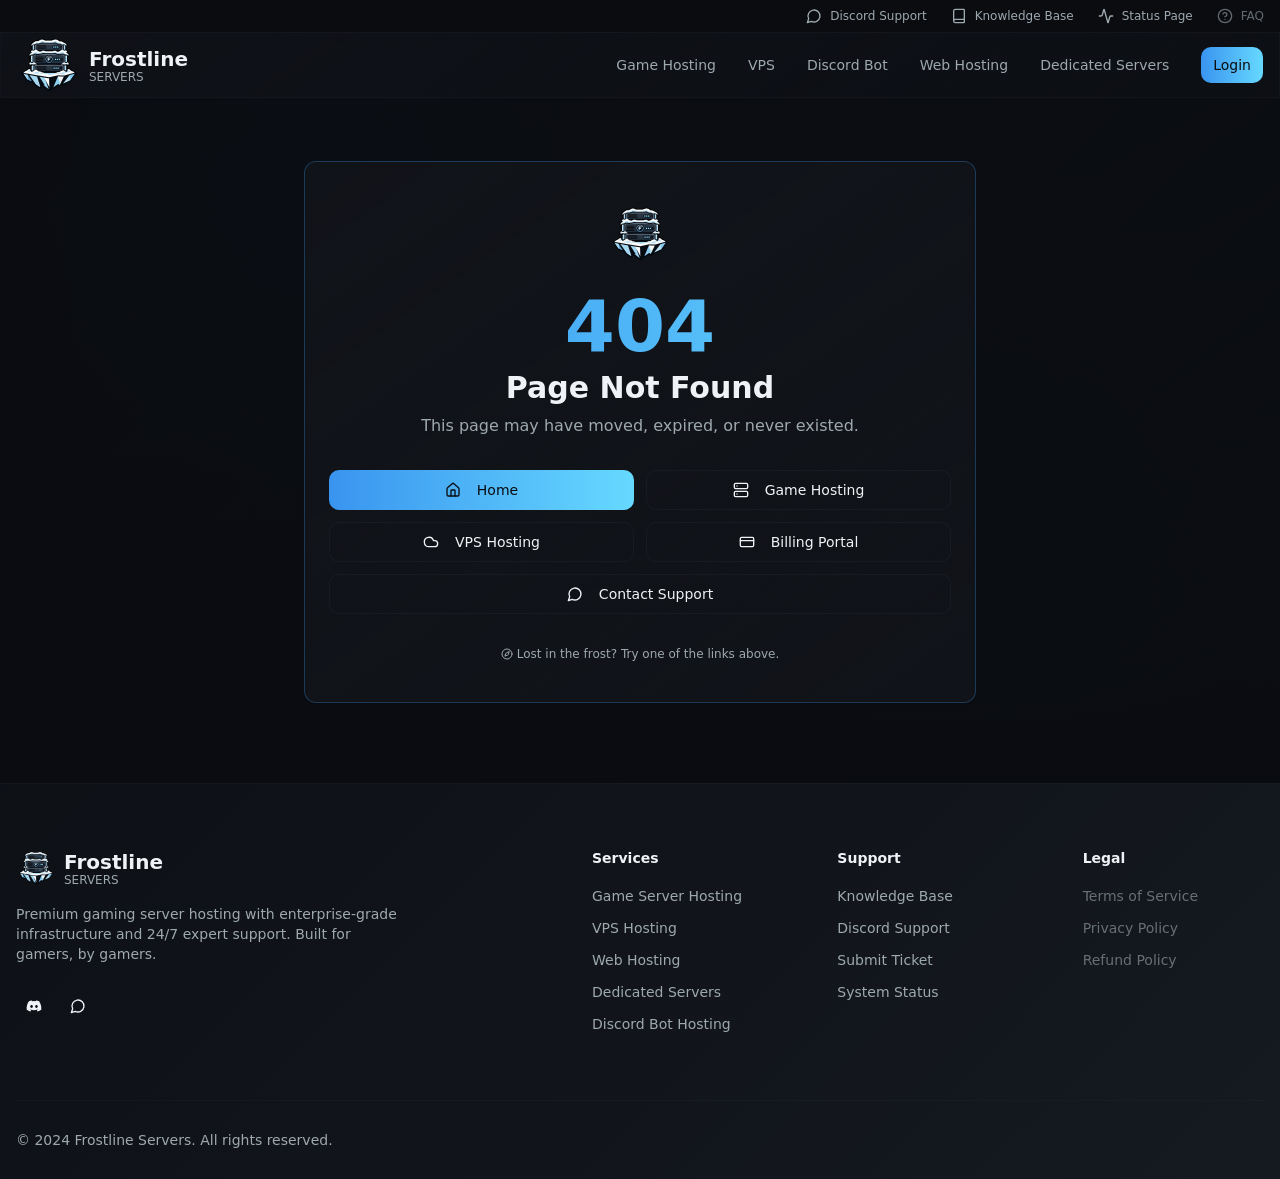
==== commit 214c10b3: "deploy: Frostline-LLC/frostline-servers-dev@bd6697ff74c86a71d8693683f99d0f39a57e65ae" ====
--- a/index.html
+++ b/index.html
@@ -4,10 +4,11 @@
   <meta charset="UTF-8" />
   <meta name="viewport" content="width=device-width, initial-scale=1.0" />
   <meta name="theme-color" content="#0b1220" />
-  <title>Frostline Servers | Premium Game, VPS & Dedicated Hosting</title>
-  <meta name="title" content="Frostline Servers | Premium Game, VPS & Dedicated Hosting" />
-  <meta name="description" content="Premium Minecraft, VPS, Discord bot, web & dedicated server hosting. Ice-cold performance, DDoS protection, 24/7 uptime. Stay frosty with Frostline Servers." />
-  <meta name="keywords" content="minecraft hosting, game server hosting, vps hosting, discord bot hosting, dedicated servers, web hosting, ddos protection, frostline servers" />
+   <link rel="icon" href="/favicon.png" type="image/png" />
+  <title>Frostline Servers | Game, VPS, Web, Bot & Dedicated Hosting</title>
+  <meta name="title" content="Frostline Servers | Game, VPS, Web, Bot & Dedicated Hosting" />
+  <meta name="description" content="Built To Stay Cool. Game server, VPS, web, Discord bot and dedicated hosting with DDoS protection and 24/7 uptime from Frostline Servers." />
+  <meta name="keywords" content="game server hosting, minecraft hosting, vps hosting, web hosting, discord bot hosting, dedicated servers, ddos protection, frostline servers, built to stay cool" />
   <meta name="author" content="Frostline Servers" />
   <meta name="robots" content="index, follow, max-image-preview:large, max-snippet:-1, max-video-preview:-1" />
   <link rel="canonical" href="https://frostlineservers.tech/" />
@@ -15,9 +16,9 @@
   <meta property="og:type" content="website" />
   <meta property="og:site_name" content="Frostline Servers" />
   <meta property="og:url" content="https://frostlineservers.tech/" />
-  <meta property="og:title" content="Frostline Servers | Premium Game, VPS & Dedicated Hosting" />
-  <meta property="og:description" content="Premium Minecraft, VPS, Discord bot, web & dedicated server hosting. Ice-cold performance, DDoS protection, 24/7 uptime. Stay frosty with Frostline Servers." />
-  <meta property="og:image" content="https://frostlineservers.tech/og-image.png" />
+  <meta property="og:title" content="Frostline Servers | Built To Stay Cool" />
+  <meta property="og:description" content="Game server, VPS, web, Discord bot and dedicated hosting with DDoS protection and 24/7 uptime." />
+  <meta property="og:image" content="https://frostlineservers.tech/og-image.png?v=2" />
   <meta property="og:image:type" content="image/png" />
   <meta property="og:image:width" content="1200" />
   <meta property="og:image:height" content="630" />
@@ -25,9 +26,9 @@
 
   <meta name="twitter:card" content="summary_large_image" />
   <meta name="twitter:site" content="@frostlineservers" />
-  <meta name="twitter:title" content="Frostline Servers | Premium Game, VPS & Dedicated Hosting" />
-  <meta name="twitter:description" content="Premium Minecraft, VPS, Discord bot, web & dedicated server hosting. Ice-cold performance, DDoS protection, 24/7 uptime." />
-  <meta name="twitter:image" content="https://frostlineservers.tech/og-image.png" />
+  <meta name="twitter:title" content="Frostline Servers | Built To Stay Cool" />
+  <meta name="twitter:description" content="Game server, VPS, web, Discord bot and dedicated hosting with DDoS protection and 24/7 uptime." />
+  <meta name="twitter:image" content="https://frostlineservers.tech/og-image.png?v=2" />
 
   <link rel="preconnect" href="https://fonts.googleapis.com" />
   <link rel="preconnect" href="https://fonts.gstatic.com" crossorigin />
@@ -37,10 +38,13 @@
     "@context": "https://schema.org",
     "@type": "Organization",
     "name": "Frostline Servers",
+    "slogan": "Built To Stay Cool",
     "url": "https://frostlineservers.tech/",
     "logo": "https://frostlineservers.tech/og-image.png",
-    "description": "Premium Minecraft, VPS, Discord bot, web and dedicated server hosting with DDoS protection and 24/7 uptime.",
-    "sameAs": []
+    "description": "Game server, VPS, web, Discord bot and dedicated hosting with DDoS protection and 24/7 uptime.",
+    "sameAs": [
+      "https://www.facebook.com/people/Frostline-Servers/61594621426529/"
+    ]
   }
   </script>
   <script type="application/ld+json">
@@ -48,15 +52,10 @@
     "@context": "https://schema.org",
     "@type": "WebSite",
     "name": "Frostline Servers",
-    "url": "https://frostlineservers.tech/",
-    "potentialAction": {
-      "@type": "SearchAction",
-      "target": "https://frostlineservers.tech/?q={search_term_string}",
-      "query-input": "required name=search_term_string"
-    }
+    "url": "https://frostlineservers.tech/"
   }
   </script>
-    <script type="module" crossorigin src="/assets/index-cB390qyG.js"></script>
+    <script type="module" crossorigin src="/assets/index-pEBZGBcA.js"></script>
     <link rel="stylesheet" crossorigin href="/assets/index-DUWXv3dr.css">
   </head>
 
